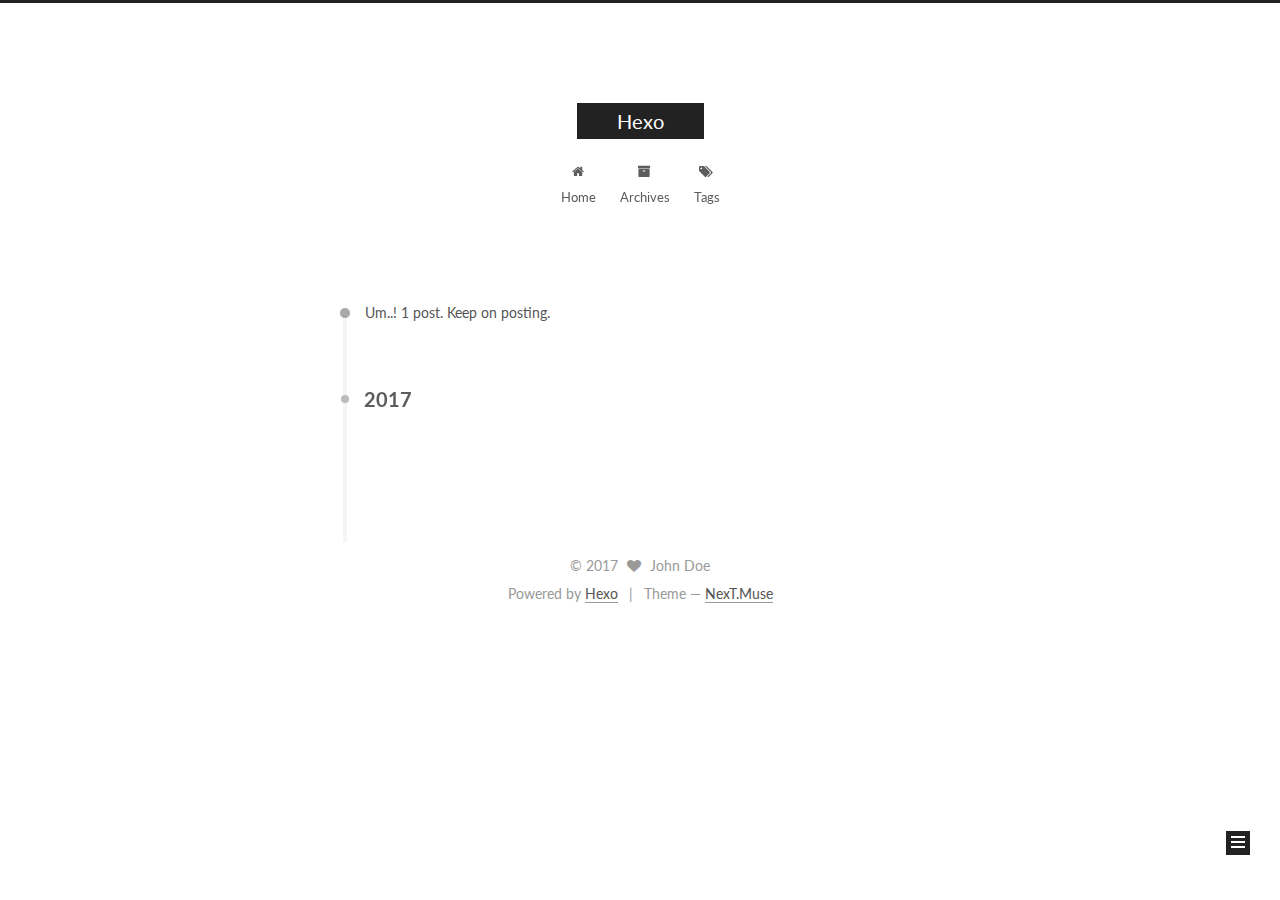
==== archives/index.html @ f10a7876 "Site updated: 2017-08-17 14:45:11" ====
<!DOCTYPE html>



  


<html class="theme-next muse use-motion" lang="">
<head>
  <meta charset="UTF-8"/>
<meta http-equiv="X-UA-Compatible" content="IE=edge" />
<meta name="viewport" content="width=device-width, initial-scale=1, maximum-scale=1"/>
<meta name="theme-color" content="#222">









<meta http-equiv="Cache-Control" content="no-transform" />
<meta http-equiv="Cache-Control" content="no-siteapp" />















  
  
  <link href="/lib/fancybox/source/jquery.fancybox.css?v=2.1.5" rel="stylesheet" type="text/css" />




  
  
  
  

  
    
    
  

  

  

  

  

  
    
    
    <link href="//fonts.googleapis.com/css?family=Lato:300,300italic,400,400italic,700,700italic&subset=latin,latin-ext" rel="stylesheet" type="text/css">
  






<link href="/lib/font-awesome/css/font-awesome.min.css?v=4.6.2" rel="stylesheet" type="text/css" />

<link href="/css/main.css?v=5.1.2" rel="stylesheet" type="text/css" />


  <meta name="keywords" content="Hexo, NexT" />





  <link rel="alternate" href="/atom.xml" title="Hexo" type="application/atom+xml" />




  <link rel="shortcut icon" type="image/x-icon" href="/favicon.ico?v=5.1.2" />






<meta property="og:type" content="website">
<meta property="og:title" content="Hexo">
<meta property="og:url" content="http://yoursite.com/archives/index.html">
<meta property="og:site_name" content="Hexo">
<meta name="twitter:card" content="summary">
<meta name="twitter:title" content="Hexo">



<script type="text/javascript" id="hexo.configurations">
  var NexT = window.NexT || {};
  var CONFIG = {
    root: '/',
    scheme: 'Muse',
    sidebar: {"position":"left","display":"post","offset":12,"offset_float":12,"b2t":false,"scrollpercent":false,"onmobile":false},
    fancybox: true,
    tabs: true,
    motion: true,
    duoshuo: {
      userId: '0',
      author: 'Author'
    },
    algolia: {
      applicationID: '',
      apiKey: '',
      indexName: '',
      hits: {"per_page":10},
      labels: {"input_placeholder":"Search for Posts","hits_empty":"We didn't find any results for the search: ${query}","hits_stats":"${hits} results found in ${time} ms"}
    }
  };
</script>



  <link rel="canonical" href="http://yoursite.com/archives/"/>





  <title>Archive | Hexo</title>
  








</head>

<body itemscope itemtype="http://schema.org/WebPage" lang="">

  
  
    
  

  <div class="container sidebar-position-left  page-archive  ">
    <div class="headband"></div>

    <header id="header" class="header" itemscope itemtype="http://schema.org/WPHeader">
      <div class="header-inner"><div class="site-brand-wrapper">
  <div class="site-meta ">
    

    <div class="custom-logo-site-title">
      <a href="/"  class="brand" rel="start">
        <span class="logo-line-before"><i></i></span>
        <span class="site-title">Hexo</span>
        <span class="logo-line-after"><i></i></span>
      </a>
    </div>
      
        <p class="site-subtitle"></p>
      
  </div>

  <div class="site-nav-toggle">
    <button>
      <span class="btn-bar"></span>
      <span class="btn-bar"></span>
      <span class="btn-bar"></span>
    </button>
  </div>
</div>

<nav class="site-nav">
  

  
    <ul id="menu" class="menu">
      
        
        <li class="menu-item menu-item-home">
          <a href="/" rel="section">
            
              <i class="menu-item-icon fa fa-fw fa-home"></i> <br />
            
            Home
          </a>
        </li>
      
        
        <li class="menu-item menu-item-archives">
          <a href="/archives/" rel="section">
            
              <i class="menu-item-icon fa fa-fw fa-archive"></i> <br />
            
            Archives
          </a>
        </li>
      
        
        <li class="menu-item menu-item-tags">
          <a href="/tags/" rel="section">
            
              <i class="menu-item-icon fa fa-fw fa-tags"></i> <br />
            
            Tags
          </a>
        </li>
      

      
    </ul>
  

  
</nav>



 </div>
    </header>

    <main id="main" class="main">
      <div class="main-inner">
        <div class="content-wrap">
          <div id="content" class="content">
            

  
  
  
  <div class="post-block archive">
    <div id="posts" class="posts-collapse">
      <span class="archive-move-on"></span>

      <span class="archive-page-counter">
        
        
        
          
        
        Um..! 1 post. Keep on posting.
      </span>

      

        
        
        

        
          
          <div class="collection-title">
            <h2 class="archive-year motion-element" id="archive-year-2017">2017</h2>
          </div>
        
        

        

  <article class="post post-type-normal" itemscope itemtype="http://schema.org/Article">
    <header class="post-header">

      <h2 class="post-title">
        
            <a class="post-title-link" href="/2017/08/16/hello-world/" itemprop="url">
              
                <span itemprop="name">Hello World</span>
              
            </a>
        
      </h2>

      <div class="post-meta">
        <time class="post-time" itemprop="dateCreated"
              datetime="2017-08-16T22:40:19+08:00"
              content="2017-08-16" >
          08-16
        </time>
      </div>

    </header>
  </article>



      

    </div>
  </div>
  
  
  

  



          </div>
          


          

        </div>
        
          
  
  <div class="sidebar-toggle">
    <div class="sidebar-toggle-line-wrap">
      <span class="sidebar-toggle-line sidebar-toggle-line-first"></span>
      <span class="sidebar-toggle-line sidebar-toggle-line-middle"></span>
      <span class="sidebar-toggle-line sidebar-toggle-line-last"></span>
    </div>
  </div>

  <aside id="sidebar" class="sidebar">
    
    <div class="sidebar-inner">

      

      

      <section class="site-overview sidebar-panel sidebar-panel-active">
        <div class="site-author motion-element" itemprop="author" itemscope itemtype="http://schema.org/Person">
          <img class="site-author-image" itemprop="image"
               src="/images/avatar.gif"
               alt="John Doe" />
          <p class="site-author-name" itemprop="name">John Doe</p>
           
              <p class="site-description motion-element" itemprop="description"></p>
          
        </div>
        <nav class="site-state motion-element">

          
            <div class="site-state-item site-state-posts">
              <a href="/archives/">
                <span class="site-state-item-count">1</span>
                <span class="site-state-item-name">posts</span>
              </a>
            </div>
          

          

          

        </nav>

        
          <div class="feed-link motion-element">
            <a href="/atom.xml" rel="alternate">
              <i class="fa fa-rss"></i>
              RSS
            </a>
          </div>
        

        <div class="links-of-author motion-element">
          
        </div>

        
        

        
        

        


      </section>

      

      

    </div>
  </aside>


        
      </div>
    </main>

    <footer id="footer" class="footer">
      <div class="footer-inner">
        <div class="copyright" >
  
  &copy; 
  <span itemprop="copyrightYear">2017</span>
  <span class="with-love">
    <i class="fa fa-heart"></i>
  </span>
  <span class="author" itemprop="copyrightHolder">John Doe</span>

  
</div>


  <div class="powered-by">
    Powered by <a class="theme-link" href="https://hexo.io">Hexo</a>
  </div>

  <span class="post-meta-divider">|</span>

  <div class="theme-info">
    Theme &mdash;
    <a class="theme-link" href="https://github.com/iissnan/hexo-theme-next">
      NexT.Muse
    </a>
  </div>


        







        
      </div>
    </footer>

    
      <div class="back-to-top">
        <i class="fa fa-arrow-up"></i>
        
      </div>
    

  </div>

  

<script type="text/javascript">
  if (Object.prototype.toString.call(window.Promise) !== '[object Function]') {
    window.Promise = null;
  }
</script>









  












  
  <script type="text/javascript" src="/lib/jquery/index.js?v=2.1.3"></script>

  
  <script type="text/javascript" src="/lib/fastclick/lib/fastclick.min.js?v=1.0.6"></script>

  
  <script type="text/javascript" src="/lib/jquery_lazyload/jquery.lazyload.js?v=1.9.7"></script>

  
  <script type="text/javascript" src="/lib/velocity/velocity.min.js?v=1.2.1"></script>

  
  <script type="text/javascript" src="/lib/velocity/velocity.ui.min.js?v=1.2.1"></script>

  
  <script type="text/javascript" src="/lib/fancybox/source/jquery.fancybox.pack.js?v=2.1.5"></script>


  


  <script type="text/javascript" src="/js/src/utils.js?v=5.1.2"></script>

  <script type="text/javascript" src="/js/src/motion.js?v=5.1.2"></script>



  
  

  
  
    <script type="text/javascript" id="motion.page.archive">
      $('.archive-year').velocity('transition.slideLeftIn');
    </script>
  


  


  <script type="text/javascript" src="/js/src/bootstrap.js?v=5.1.2"></script>



  


  




	





  





  








  





  

  

  

  

  

  

</body>
</html>
---- css/main.css ----
/* normalize.css v3.0.2 | MIT License | git.io/normalize */
html {
  font-family: sans-serif; /* 1 */
  -ms-text-size-adjust: 100%; /* 2 */
  -webkit-text-size-adjust: 100%; /* 2 */
}
body {
  margin: 0;
}
article,
aside,
details,
figcaption,
figure,
footer,
header,
hgroup,
main,
menu,
nav,
section,
summary {
  display: block;
}
audio,
canvas,
progress,
video {
  display: inline-block; /* 1 */
  vertical-align: baseline; /* 2 */
}
audio:not([controls]) {
  display: none;
  height: 0;
}
[hidden],
template {
  display: none;
}
a {
  background-color: transparent;
}
a:active,
a:hover {
  outline: 0;
}
abbr[title] {
  border-bottom: 1px dotted;
}
b,
strong {
  font-weight: bold;
}
dfn {
  font-style: italic;
}
h1 {
  font-size: 2em;
  margin: 0.67em 0;
}
mark {
  background: #ff0;
  color: #000;
}
small {
  font-size: 80%;
}
sub,
sup {
  font-size: 75%;
  line-height: 0;
  position: relative;
  vertical-align: baseline;
}
sup {
  top: -0.5em;
}
sub {
  bottom: -0.25em;
}
img {
  border: 0;
}
svg:not(:root) {
  overflow: hidden;
}
figure {
  margin: 1em 40px;
}
hr {
  -moz-box-sizing: content-box;
  box-sizing: content-box;
  height: 0;
}
pre {
  overflow: auto;
}
code,
kbd,
pre,
samp {
  font-family: monospace, monospace;
  font-size: 1em;
}
button,
input,
optgroup,
select,
textarea {
  color: inherit; /* 1 */
  font: inherit; /* 2 */
  margin: 0; /* 3 */
}
button {
  overflow: visible;
}
button,
select {
  text-transform: none;
}
button,
html input[type="button"],
input[type="reset"],
input[type="submit"] {
  -webkit-appearance: button; /* 2 */
  cursor: pointer; /* 3 */
}
button[disabled],
html input[disabled] {
  cursor: default;
}
button::-moz-focus-inner,
input::-moz-focus-inner {
  border: 0;
  padding: 0;
}
input {
  line-height: normal;
}
input[type="checkbox"],
input[type="radio"] {
  box-sizing: border-box; /* 1 */
  padding: 0; /* 2 */
}
input[type="number"]::-webkit-inner-spin-button,
input[type="number"]::-webkit-outer-spin-button {
  height: auto;
}
input[type="search"] {
  -webkit-appearance: textfield; /* 1 */
  -moz-box-sizing: content-box;
  -webkit-box-sizing: content-box; /* 2 */
  box-sizing: content-box;
}
input[type="search"]::-webkit-search-cancel-button,
input[type="search"]::-webkit-search-decoration {
  -webkit-appearance: none;
}
fieldset {
  border: 1px solid #c0c0c0;
  margin: 0 2px;
  padding: 0.35em 0.625em 0.75em;
}
legend {
  border: 0; /* 1 */
  padding: 0; /* 2 */
}
textarea {
  overflow: auto;
}
optgroup {
  font-weight: bold;
}
table {
  border-collapse: collapse;
  border-spacing: 0;
}
td,
th {
  padding: 0;
}
::selection {
  background: #262a30;
  color: #fff;
}
body {
  position: relative;
  font-family: 'Lato', "PingFang SC", "Microsoft YaHei", sans-serif;
  font-size: 14px;
  line-height: 2;
  color: #555;
  background: #fff;
}
@media (max-width: 767px) {
  body {
    padding-right: 0 !important;
  }
}
@media (min-width: 768px) and (max-width: 991px) {
  body {
    padding-right: 0 !important;
  }
}
@media (min-width: 1600px) {
  body {
    font-size: 16px;
  }
}
h1,
h2,
h3,
h4,
h5,
h6 {
  margin: 0;
  padding: 0;
  font-weight: bold;
  line-height: 1.5;
  font-family: 'Lato', "PingFang SC", "Microsoft YaHei", sans-serif;
}
h2,
h3,
h4,
h5,
h6 {
  margin: 20px 0 15px;
}
h1 {
  font-size: 22px;
}
@media (max-width: 767px) {
  h1 {
    font-size: 18px;
  }
}
h2 {
  font-size: 20px;
}
@media (max-width: 767px) {
  h2 {
    font-size: 16px;
  }
}
h3 {
  font-size: 18px;
}
@media (max-width: 767px) {
  h3 {
    font-size: 14px;
  }
}
h4 {
  font-size: 16px;
}
@media (max-width: 767px) {
  h4 {
    font-size: 12px;
  }
}
h5 {
  font-size: 14px;
}
@media (max-width: 767px) {
  h5 {
    font-size: 10px;
  }
}
h6 {
  font-size: 12px;
}
@media (max-width: 767px) {
  h6 {
    font-size: 8px;
  }
}
p {
  margin: 0 0 20px 0;
}
a {
  color: #555;
  text-decoration: none;
  border-bottom: 1px solid #999;
  word-wrap: break-word;
}
a:hover {
  color: #222;
  border-bottom-color: #222;
}
blockquote {
  margin: 0;
  padding: 0;
}
img {
  display: block;
  margin: auto;
  max-width: 100%;
  height: auto;
}
hr {
  margin: 40px 0;
  height: 3px;
  border: none;
  background-color: #ddd;
  background-image: repeating-linear-gradient(-45deg, #fff, #fff 4px, transparent 4px, transparent 8px);
}
blockquote {
  padding: 0 15px;
  color: #666;
  border-left: 4px solid #ddd;
}
blockquote cite::before {
  content: "-";
  padding: 0 5px;
}
dt {
  font-weight: 700;
}
dd {
  margin: 0;
  padding: 0;
}
kbd {
  border: 1px solid #ccc;
  border-radius: 0.2em;
  box-shadow: 0.1em 0.1em 0.2em rgba(0,0,0,0.1);
  background-color: #f9f9f9;
  font-family: inherit;
  background-image: -webkit-linear-gradient(top, #eee, #fff, #eee);
  padding: 0.1em 0.3em;
  white-space: nowrap;
}
.text-left {
  text-align: left;
}
.text-center {
  text-align: center;
}
.text-right {
  text-align: right;
}
.text-justify {
  text-align: justify;
}
.text-nowrap {
  white-space: nowrap;
}
.text-lowercase {
  text-transform: lowercase;
}
.text-uppercase {
  text-transform: uppercase;
}
.text-capitalize {
  text-transform: capitalize;
}
.center-block {
  display: block;
  margin-left: auto;
  margin-right: auto;
}
.clearfix:before,
.clearfix:after {
  content: " ";
  display: table;
}
.clearfix:after {
  clear: both;
}
.pullquote {
  width: 45%;
}
.pullquote.left {
  float: left;
  margin-left: 5px;
  margin-right: 10px;
}
.pullquote.right {
  float: right;
  margin-left: 10px;
  margin-right: 5px;
}
.affix.affix.affix {
  position: fixed;
}
.translation {
  margin-top: -20px;
  font-size: 14px;
  color: #999;
}
.scrollbar-measure {
  width: 100px;
  height: 100px;
  overflow: scroll;
  position: absolute;
  top: -9999px;
}
.use-motion .motion-element {
  opacity: 0;
}
table {
  margin: 20px 0;
  width: 100%;
  border-collapse: collapse;
  border-spacing: 0;
  border: 1px solid #ddd;
  font-size: 14px;
  table-layout: fixed;
  word-wrap: break-all;
}
table>tbody>tr:nth-of-type(odd) {
  background-color: #f9f9f9;
}
table>tbody>tr:hover {
  background-color: #f5f5f5;
}
caption,
th,
td {
  padding: 8px;
  text-align: left;
  vertical-align: middle;
  font-weight: normal;
}
th,
td {
  border-bottom: 3px solid #ddd;
  border-right: 1px solid #eee;
}
th {
  padding-bottom: 10px;
  font-weight: 700;
}
td {
  border-bottom-width: 1px;
}
html,
body {
  height: 100%;
}
.container {
  position: relative;
  min-height: 100%;
}
.header-inner {
  margin: 0 auto;
  padding: 100px 0 70px;
  width: 700px;
}
@media (min-width: 1600px) {
  .container .header-inner {
    width: 900px;
  }
}
.main-inner {
  margin: 0 auto;
  width: 700px;
}
@media (min-width: 1600px) {
  .container .main-inner {
    width: 900px;
  }
}
.footer {
  width: 100%;
  min-height: 50px;
}
.footer-inner {
  box-sizing: border-box;
  margin: 20px auto;
  width: 700px;
}
@media (min-width: 1600px) {
  .container .footer-inner {
    width: 900px;
  }
}
pre,
.highlight {
  overflow: auto;
  margin: 20px 0;
  padding: 0;
  font-size: 13px;
  color: #4d4d4c;
  background: #f7f7f7;
  line-height: 1.6;
}
pre,
code {
  font-family: consolas, Menlo, "PingFang SC", "Microsoft YaHei", monospace;
}
code {
  padding: 2px 4px;
  word-wrap: break-word;
  color: #555;
  background: #eee;
  border-radius: 3px;
  font-size: 13px;
}
pre code {
  padding: 0;
  color: #4d4d4c;
  background: none;
  text-shadow: none;
}
.highlight {
  border-radius: 1px;
}
.highlight pre {
  border: none;
  margin: 0;
  padding: 10px 0;
}
.highlight table {
  margin: 0;
  width: auto;
  border: none;
}
.highlight td {
  border: none;
  padding: 0;
}
.highlight figcaption {
  font-size: 1em;
  color: #4d4d4c;
  line-height: 1em;
  margin-bottom: 1em;
}
.highlight figcaption:before,
.highlight figcaption:after {
  content: " ";
  display: table;
}
.highlight figcaption:after {
  clear: both;
}
.highlight figcaption a {
  float: right;
  color: #4d4d4c;
}
.highlight figcaption a:hover {
  border-bottom-color: #4d4d4c;
}
.highlight .gutter pre {
  padding-left: 10px;
  padding-right: 10px;
  color: #869194;
  text-align: right;
  background-color: #eff2f3;
}
.highlight .code pre {
  width: 100%;
  padding-left: 10px;
  padding-right: 10px;
  background-color: #f7f7f7;
}
.highlight .line {
  height: 20px;
}
.gutter {
  -webkit-user-select: none;
  -moz-user-select: none;
  -ms-user-select: none;
  user-select: none;
}
.gist table {
  width: auto;
}
.gist table td {
  border: none;
}
pre .deletion {
  background: #fdd;
}
pre .addition {
  background: #dfd;
}
pre .meta {
  color: #8959a8;
}
pre .comment {
  color: #8e908c;
}
pre .variable,
pre .attribute,
pre .tag,
pre .regexp,
pre .ruby .constant,
pre .xml .tag .title,
pre .xml .pi,
pre .xml .doctype,
pre .html .doctype,
pre .css .id,
pre .css .class,
pre .css .pseudo {
  color: #c82829;
}
pre .number,
pre .preprocessor,
pre .built_in,
pre .literal,
pre .params,
pre .constant,
pre .command {
  color: #f5871f;
}
pre .ruby .class .title,
pre .css .rules .attribute,
pre .string,
pre .value,
pre .inheritance,
pre .header,
pre .ruby .symbol,
pre .xml .cdata,
pre .special,
pre .number,
pre .formula {
  color: #718c00;
}
pre .title,
pre .css .hexcolor {
  color: #3e999f;
}
pre .function,
pre .python .decorator,
pre .python .title,
pre .ruby .function .title,
pre .ruby .title .keyword,
pre .perl .sub,
pre .javascript .title,
pre .coffeescript .title {
  color: #4271ae;
}
pre .keyword,
pre .javascript .function {
  color: #8959a8;
}
.full-image.full-image.full-image {
  border: none;
  max-width: 100%;
  width: auto;
  margin: 20px auto;
}
@media (min-width: 992px) {
  .full-image.full-image.full-image {
    max-width: none;
    width: 110%;
    margin: 25px -5%;
  }
}
.blockquote-center,
.page-home .post-type-quote blockquote,
.page-post-detail .post-type-quote blockquote {
  position: relative;
  margin: 40px 0;
  padding: 0;
  border-left: none;
  text-align: center;
}
.blockquote-center::before,
.page-home .post-type-quote blockquote::before,
.page-post-detail .post-type-quote blockquote::before,
.blockquote-center::after,
.page-home .post-type-quote blockquote::after,
.page-post-detail .post-type-quote blockquote::after {
  position: absolute;
  content: ' ';
  display: block;
  width: 100%;
  height: 24px;
  opacity: 0.2;
  background-repeat: no-repeat;
  background-position: 0 -6px;
  background-size: 22px 22px;
}
.blockquote-center::before,
.page-home .post-type-quote blockquote::before,
.page-post-detail .post-type-quote blockquote::before {
  top: -20px;
  background-image: url("../images/quote-l.svg");
  border-top: 1px solid #ccc;
}
.blockquote-center::after,
.page-home .post-type-quote blockquote::after,
.page-post-detail .post-type-quote blockquote::after {
  bottom: -20px;
  background-image: url("../images/quote-r.svg");
  border-bottom: 1px solid #ccc;
  background-position: 100% 8px;
}
.blockquote-center p,
.page-home .post-type-quote blockquote p,
.page-post-detail .post-type-quote blockquote p,
.blockquote-center div,
.page-home .post-type-quote blockquote div,
.page-post-detail .post-type-quote blockquote div {
  text-align: center;
}
.post .post-body .group-picture img {
  box-sizing: border-box;
  padding: 0 3px;
  border: none;
}
.post .group-picture-row {
  overflow: hidden;
  margin-top: 6px;
}
.post .group-picture-row:first-child {
  margin-top: 0;
}
.post .group-picture-column {
  float: left;
}
.page-post-detail .post-body .group-picture-column {
  float: none;
  margin-top: 10px;
  width: auto !important;
}
.page-post-detail .post-body .group-picture-column img {
  margin: 0 auto;
}
.page-archive .group-picture-container {
  overflow: hidden;
}
.page-archive .group-picture-row {
  float: left;
}
.page-archive .group-picture-row:first-child {
  margin-top: 6px;
}
.page-archive .group-picture-column {
  max-width: 150px;
  max-height: 150px;
}
.post-body .note {
  position: relative;
  padding: 15px;
  margin-bottom: 20px;
  border: 1px solid #eee;
  border-left-width: 5px;
  border-radius: 3px;
}
.post-body .note h2,
.post-body .note h3,
.post-body .note h4,
.post-body .note h5,
.post-body .note h6 {
  margin-top: 0;
  margin-bottom: 0;
  border-bottom: initial;
  padding-top: 0 !important;
}
.post-body .note p:first-child,
.post-body .note ul:first-child,
.post-body .note ol:first-child,
.post-body .note table:first-child,
.post-body .note pre:first-child,
.post-body .note blockquote:first-child {
  margin-top: 0;
}
.post-body .note p:last-child,
.post-body .note ul:last-child,
.post-body .note ol:last-child,
.post-body .note table:last-child,
.post-body .note pre:last-child,
.post-body .note blockquote:last-child {
  margin-bottom: 0;
}
.post-body .note.default {
  border-left-color: #777;
}
.post-body .note.default h2,
.post-body .note.default h3,
.post-body .note.default h4,
.post-body .note.default h5,
.post-body .note.default h6 {
  color: #777;
}
.post-body .note.primary {
  border-left-color: #6f42c1;
}
.post-body .note.primary h2,
.post-body .note.primary h3,
.post-body .note.primary h4,
.post-body .note.primary h5,
.post-body .note.primary h6 {
  color: #6f42c1;
}
.post-body .note.info {
  border-left-color: #428bca;
}
.post-body .note.info h2,
.post-body .note.info h3,
.post-body .note.info h4,
.post-body .note.info h5,
.post-body .note.info h6 {
  color: #428bca;
}
.post-body .note.success {
  border-left-color: #5cb85c;
}
.post-body .note.success h2,
.post-body .note.success h3,
.post-body .note.success h4,
.post-body .note.success h5,
.post-body .note.success h6 {
  color: #5cb85c;
}
.post-body .note.warning {
  border-left-color: #f0ad4e;
}
.post-body .note.warning h2,
.post-body .note.warning h3,
.post-body .note.warning h4,
.post-body .note.warning h5,
.post-body .note.warning h6 {
  color: #f0ad4e;
}
.post-body .note.danger {
  border-left-color: #d9534f;
}
.post-body .note.danger h2,
.post-body .note.danger h3,
.post-body .note.danger h4,
.post-body .note.danger h5,
.post-body .note.danger h6 {
  color: #d9534f;
}
.post-body .label {
  display: inline;
  padding: 0 2px;
  white-space: nowrap;
}
.post-body .label.default {
  background-color: #f0f0f0;
}
.post-body .label.primary {
  background-color: #efe6f7;
}
.post-body .label.info {
  background-color: #e5f2f8;
}
.post-body .label.success {
  background-color: #e7f4e9;
}
.post-body .label.warning {
  background-color: #fcf6e1;
}
.post-body .label.danger {
  background-color: #fae8eb;
}
.post-body .tabs {
  position: relative;
  display: block;
  margin-bottom: 20px;
  padding-top: 10px;
}
.post-body .tabs ul.nav-tabs {
  margin: 0;
  padding: 0;
  display: flex;
  margin-bottom: -1px;
}
@media (max-width: 413px) {
  .post-body .tabs ul.nav-tabs {
    display: block;
    margin-bottom: 5px;
  }
}
.post-body .tabs ul.nav-tabs li.tab {
  list-style-type: none !important;
  margin: 0 0.25em 0 0;
  border-top: 3px solid transparent;
  border-left: 1px solid transparent;
  border-right: 1px solid transparent;
}
@media (max-width: 413px) {
  .post-body .tabs ul.nav-tabs li.tab {
    margin: initial;
    border-top: 1px solid transparent;
    border-left: 3px solid transparent;
    border-right: 1px solid transparent;
    border-bottom: 1px solid transparent;
  }
}
.post-body .tabs ul.nav-tabs li.tab a {
  outline: 0;
  border-bottom: initial;
  display: block;
  line-height: 1.8em;
  padding: 0.25em 0.75em;
  transition-duration: 0.2s;
  transition-timing-function: ease-out;
  transition-delay: 0s;
}
.post-body .tabs ul.nav-tabs li.tab a i {
  width: 1.285714285714286em;
}
.post-body .tabs ul.nav-tabs li.tab.active {
  border-top: 3px solid #fc6423;
  border-left: 1px solid #ddd;
  border-right: 1px solid #ddd;
  background-color: #fff;
}
@media (max-width: 413px) {
  .post-body .tabs ul.nav-tabs li.tab.active {
    border-top: 1px solid #ddd;
    border-left: 3px solid #fc6423;
    border-right: 1px solid #ddd;
    border-bottom: 1px solid #ddd;
  }
}
.post-body .tabs ul.nav-tabs li.tab.active a {
  cursor: default;
  color: #555;
}
.post-body .tabs .tab-content {
  background-color: #fff;
}
.post-body .tabs .tab-content .tab-pane {
  border: 1px solid #ddd;
  padding: 20px 20px 0 20px;
}
.post-body .tabs .tab-content .tab-pane:not(.active) {
  display: none !important;
}
.post-body .tabs .tab-content .tab-pane.active {
  display: block !important;
}
.btn {
  display: inline-block;
  padding: 0 20px;
  font-size: 14px;
  color: #fff;
  background: #222;
  border: 2px solid #222;
  text-decoration: none;
  border-radius: 0;
  transition-property: background-color;
  transition-duration: 0.2s;
  transition-timing-function: ease-in-out;
  transition-delay: 0s;
}
.btn:hover,
.post-button .btn:hover {
  border-color: #222;
  color: #222;
  background: #fff;
}
.btn-bar {
  display: block;
  width: 22px;
  height: 2px;
  background: #555;
  border-radius: 1px;
}
.btn-bar+.btn-bar {
  margin-top: 4px;
}
.pagination {
  margin: 120px 0 40px;
  text-align: center;
  border-top: 1px solid #eee;
}
.page-number-basic,
.pagination .prev,
.pagination .next,
.pagination .page-number,
.pagination .space {
  display: inline-block;
  position: relative;
  top: -1px;
  margin: 0 10px;
  padding: 0 10px;
  line-height: 30px;
}
@media (max-width: 767px) {
  .page-number-basic,
  .pagination .prev,
  .pagination .next,
  .pagination .page-number,
  .pagination .space {
    margin: 0 5px;
  }
}
.pagination .prev,
.pagination .next,
.pagination .page-number {
  border-bottom: 0;
  border-top: 1px solid #eee;
  transition-property: border-color;
  transition-duration: 0.2s;
  transition-timing-function: ease-in-out;
  transition-delay: 0s;
}
.pagination .prev:hover,
.pagination .next:hover,
.pagination .page-number:hover {
  border-top-color: #222;
}
.pagination .space {
  padding: 0;
  margin: 0;
}
.pagination .prev {
  margin-left: 0;
}
.pagination .next {
  margin-right: 0;
}
.pagination .page-number.current {
  color: #fff;
  background: #ccc;
  border-top-color: #ccc;
}
@media (max-width: 767px) {
  .pagination {
    border-top: none;
  }
  .pagination .prev,
  .pagination .next,
  .pagination .page-number {
    margin-bottom: 10px;
    border-top: 0;
    border-bottom: 1px solid #eee;
  }
  .pagination .prev:hover,
  .pagination .next:hover,
  .pagination .page-number:hover {
    border-bottom-color: #222;
  }
}
.comments {
  margin: 60px 20px 0;
}
.tag-cloud {
  text-align: center;
}
.tag-cloud a {
  display: inline-block;
  margin: 10px;
}
.back-to-top {
  box-sizing: border-box;
  position: fixed;
  bottom: -100px;
  right: 30px;
  z-index: 1050;
  padding: 0 6px;
  width: 24px;
  background: #222;
  font-size: 12px;
  opacity: 1;
  color: #fff;
  cursor: pointer;
  text-align: center;
  -webkit-transform: translateZ(0);
  transition-property: bottom;
  transition-duration: 0.2s;
  transition-timing-function: ease-in-out;
  transition-delay: 0s;
}
@media (min-width: 768px) and (max-width: 991px) {
  .back-to-top {
    display: none !important;
  }
}
@media (max-width: 767px) {
  .back-to-top {
    display: none !important;
  }
}
.back-to-top.back-to-top-on {
  bottom: 19px;
}
.header {
  background: transparent;
}
.header-inner {
  position: relative;
}
.headband {
  height: 3px;
  background: #222;
}
.site-meta {
  margin: 0;
  text-align: center;
}
@media (max-width: 767px) {
  .site-meta {
    text-align: center;
  }
}
.brand {
  position: relative;
  display: inline-block;
  padding: 0 40px;
  color: #fff;
  background: #222;
  border-bottom: none;
}
.brand:hover {
  color: #fff;
}
.logo {
  display: inline-block;
  margin-right: 5px;
  line-height: 36px;
  vertical-align: top;
}
.site-title {
  display: inline-block;
  vertical-align: top;
  line-height: 36px;
  font-size: 20px;
  font-weight: normal;
  font-family: 'Lato', "PingFang SC", "Microsoft YaHei", sans-serif;
}
.site-subtitle {
  margin-top: 10px;
  font-size: 13px;
  color: #999;
}
.use-motion .brand {
  opacity: 0;
}
.use-motion .logo,
.use-motion .site-title,
.use-motion .site-subtitle {
  opacity: 0;
  position: relative;
  top: -10px;
}
.site-nav-toggle {
  display: none;
  position: absolute;
  top: 10px;
  left: 10px;
}
@media (max-width: 767px) {
  .site-nav-toggle {
    display: block;
  }
}
.site-nav-toggle button {
  margin-top: 2px;
  padding: 9px 10px;
  background: transparent;
  border: none;
}
@media (max-width: 767px) {
  .site-nav {
    display: none;
    margin: 0 -10px;
    padding: 0 10px;
    clear: both;
    border-top: 1px solid #ddd;
  }
}
@media (min-width: 768px) and (max-width: 991px) {
  .site-nav {
    display: block !important;
  }
}
@media (min-width: 992px) {
  .site-nav {
    display: block !important;
  }
}
.menu {
  margin-top: 20px;
  padding-left: 0;
  text-align: center;
}
.menu .menu-item {
  display: inline-block;
  margin: 0 10px;
  list-style: none;
}
@media screen and (max-width: 767px) {
  .menu .menu-item {
    margin-top: 10px;
  }
}
.menu .menu-item a {
  display: block;
  font-size: 13px;
  line-height: inherit;
  border-bottom: 1px solid transparent;
  transition-property: border-color;
  transition-duration: 0.2s;
  transition-timing-function: ease-in-out;
  transition-delay: 0s;
}
.menu .menu-item a:hover {
  border-bottom-color: #222;
}
.menu .menu-item .fa {
  margin-right: 5px;
}
.use-motion .menu-item {
  opacity: 0;
}
.post-body {
  font-family: 'Lato', "PingFang SC", "Microsoft YaHei", sans-serif;
}
@media (max-width: 767px) {
  .post-body {
    word-break: break-word;
  }
}
.post-body .fancybox img {
  display: block !important;
  margin: 0 auto;
  cursor: pointer;
  cursor: zoom-in;
  cursor: -webkit-zoom-in;
}
.post-body .image-caption,
.post-body .figure .caption {
  margin: 10px auto 15px;
  text-align: center;
  font-size: 14px;
  color: #999;
  font-weight: bold;
  line-height: 1;
}
.post-sticky-flag {
  display: inline-block;
  font-size: 16px;
  -ms-transform: rotate(30deg);
  -webkit-transform: rotate(30deg);
  -moz-transform: rotate(30deg);
  -ms-transform: rotate(30deg);
  -o-transform: rotate(30deg);
  transform: rotate(30deg);
}
.posts-expand {
  padding-top: 40px;
}
@media (max-width: 767px) {
  .posts-expand {
    margin: 0 20px;
  }
  .post-body pre {
    padding: 10px;
  }
  .post-body pre .gutter pre {
    padding-right: 10px;
  }
  .post-body .highlight {
    margin-left: 0px;
    margin-right: 0px;
    padding: 0;
  }
  .post-body .highlight .gutter pre {
    padding-right: 10px;
  }
}
@media (min-width: 992px) {
  .posts-expand .post-body {
    text-align: justify;
  }
}
.posts-expand .post-body h2,
.posts-expand .post-body h3,
.posts-expand .post-body h4,
.posts-expand .post-body h5,
.posts-expand .post-body h6 {
  padding-top: 10px;
}
.posts-expand .post-body h2 .header-anchor,
.posts-expand .post-body h3 .header-anchor,
.posts-expand .post-body h4 .header-anchor,
.posts-expand .post-body h5 .header-anchor,
.posts-expand .post-body h6 .header-anchor {
  float: right;
  margin-left: 10px;
  color: #ccc;
  border-bottom-style: none;
  visibility: hidden;
}
.posts-expand .post-body h2 .header-anchor:hover,
.posts-expand .post-body h3 .header-anchor:hover,
.posts-expand .post-body h4 .header-anchor:hover,
.posts-expand .post-body h5 .header-anchor:hover,
.posts-expand .post-body h6 .header-anchor:hover {
  color: inherit;
}
.posts-expand .post-body h2:hover .header-anchor,
.posts-expand .post-body h3:hover .header-anchor,
.posts-expand .post-body h4:hover .header-anchor,
.posts-expand .post-body h5:hover .header-anchor,
.posts-expand .post-body h6:hover .header-anchor {
  visibility: visible;
}
.posts-expand .post-body ul li {
  list-style: circle;
}
.posts-expand .post-body img {
  box-sizing: border-box;
  margin: auto;
  padding: 3px;
  border: 1px solid #ddd;
}
.posts-expand .fancybox img {
  margin: 0 auto;
}
@media (max-width: 767px) {
  .posts-collapse {
    margin: 0 20px;
  }
  .posts-collapse .post-title,
  .posts-collapse .post-meta {
    display: block;
    width: auto;
    text-align: left;
  }
}
.posts-collapse {
  position: relative;
  z-index: 1010;
  margin-left: 55px;
}
.posts-collapse::after {
  content: " ";
  position: absolute;
  top: 20px;
  left: 0;
  margin-left: -2px;
  width: 4px;
  height: 100%;
  background: #f5f5f5;
  z-index: -1;
}
@media (max-width: 767px) {
  .posts-collapse {
    margin: 0 20px;
  }
}
.posts-collapse .collection-title {
  position: relative;
  margin: 60px 0;
}
.posts-collapse .collection-title h1,
.posts-collapse .collection-title h2 {
  margin-left: 20px;
}
.posts-collapse .collection-title small {
  color: #bbb;
  margin-left: 5px;
}
.posts-collapse .collection-title::before {
  content: " ";
  position: absolute;
  left: 0;
  top: 50%;
  margin-left: -4px;
  margin-top: -4px;
  width: 8px;
  height: 8px;
  background: #bbb;
  border-radius: 50%;
}
.posts-collapse .post {
  margin: 30px 0;
}
.posts-collapse .post-header {
  position: relative;
  transition-duration: 0.2s;
  transition-timing-function: ease-in-out;
  transition-delay: 0s;
  transition-property: border;
  border-bottom: 1px dashed #ccc;
}
.posts-collapse .post-header::before {
  content: " ";
  position: absolute;
  left: 0;
  top: 12px;
  width: 6px;
  height: 6px;
  margin-left: -4px;
  background: #bbb;
  border-radius: 50%;
  border: 1px solid #fff;
  transition-duration: 0.2s;
  transition-timing-function: ease-in-out;
  transition-delay: 0s;
  transition-property: background;
}
.posts-collapse .post-header:hover {
  border-bottom-color: #666;
}
.posts-collapse .post-header:hover::before {
  background: #222;
}
.posts-collapse .post-meta {
  position: absolute;
  font-size: 12px;
  left: 20px;
  top: 5px;
}
.posts-collapse .post-comments-count {
  display: none;
}
.posts-collapse .post-title {
  margin-left: 60px;
  font-size: 16px;
  font-weight: normal;
  line-height: inherit;
}
.posts-collapse .post-title::after {
  margin-left: 3px;
  opacity: 0.6;
}
.posts-collapse .post-title a {
  color: #666;
  border-bottom: none;
}
.page-home .post-type-quote .post-header,
.page-post-detail .post-type-quote .post-header,
.page-home .post-type-quote .post-tags,
.page-post-detail .post-type-quote .post-tags {
  display: none;
}
.posts-expand .post-title {
  font-size: 26px;
  text-align: center;
  word-break: break-word;
  font-weight: 400;
}
@media (max-width: 767px) {
  .posts-expand .post-title {
    font-size: 22px;
  }
}
.posts-expand .post-title-link {
  display: inline-block;
  position: relative;
  color: #555;
  border-bottom: none;
  line-height: 1.2;
  vertical-align: top;
}
.posts-expand .post-title-link::before {
  content: "";
  position: absolute;
  width: 100%;
  height: 2px;
  bottom: 0;
  left: 0;
  background-color: #000;
  visibility: hidden;
  -webkit-transform: scaleX(0);
  -moz-transform: scaleX(0);
  -ms-transform: scaleX(0);
  -o-transform: scaleX(0);
  transform: scaleX(0);
  transition-duration: 0.2s;
  transition-timing-function: ease-in-out;
  transition-delay: 0s;
}
.posts-expand .post-title-link:hover::before {
  visibility: visible;
  -webkit-transform: scaleX(1);
  -moz-transform: scaleX(1);
  -ms-transform: scaleX(1);
  -o-transform: scaleX(1);
  transform: scaleX(1);
}
.posts-expand .post-title-link .fa {
  font-size: 16px;
}
.posts-expand .post-meta {
  margin: 3px 0 60px 0;
  color: #999;
  font-family: 'Lato', "PingFang SC", "Microsoft YaHei", sans-serif;
  font-size: 12px;
  text-align: center;
}
.posts-expand .post-meta .post-category-list {
  display: inline-block;
  margin: 0;
  padding: 3px;
}
.posts-expand .post-meta .post-category-list-link {
  color: #999;
}
.posts-expand .post-meta .post-description {
  font-size: 14px;
  margin-top: 2px;
}
.post-meta-divider {
  margin: 0 0.5em;
}
.post-meta-item-icon {
  margin-right: 3px;
}
@media (min-width: 768px) and (max-width: 991px) {
  .post-meta-item-icon {
    display: inline-block;
  }
}
@media (max-width: 767px) {
  .post-meta-item-icon {
    display: inline-block;
  }
}
@media (min-width: 768px) and (max-width: 991px) {
  .post-meta-item-text {
    display: none;
  }
}
@media (max-width: 767px) {
  .post-meta-item-text {
    display: none;
  }
}
@media (max-width: 767px) {
  .posts-expand .post-comments-count {
    display: none;
  }
}
.post-button {
  margin-top: 50px;
}
.post-button .btn {
  color: #fff;
  font-size: 14px;
  background: #222;
  border-radius: 0;
  line-height: 2;
  margin: 0 4px 8px 4px;
}
.post-button .fa-fw {
  width: 1.285714285714286em;
  text-align: left;
}
.posts-expand .post-tags {
  margin-top: 40px;
  text-align: center;
}
.posts-expand .post-tags a {
  display: inline-block;
  margin-right: 10px;
  font-size: 13px;
}
.post-nav {
  display: table;
  margin-top: 15px;
  width: 100%;
  border-top: 1px solid #eee;
}
.post-nav-divider {
  display: table-cell;
  width: 10%;
}
.post-nav-item {
  display: table-cell;
  padding: 10px 0 0 0;
  width: 45%;
  vertical-align: top;
}
.post-nav-item a {
  position: relative;
  display: block;
  line-height: 25px;
  font-size: 14px;
  color: #555;
  border-bottom: none;
}
.post-nav-item a:hover {
  color: #222;
  border-bottom: none;
}
.post-nav-item a:active {
  top: 2px;
}
.post-nav-item .fa {
  position: absolute;
  top: 8px;
  left: 0;
  font-size: 12px;
}
.post-nav-next a {
  padding-left: 15px;
}
.post-nav-prev {
  text-align: right;
}
.post-nav-prev a {
  padding-right: 15px;
}
.post-nav-prev .fa {
  right: 0;
  left: auto;
}
.posts-expand .post-eof {
  display: block;
  margin: 80px auto 60px;
  width: 8%;
  height: 1px;
  background: #ccc;
  text-align: center;
}
.post:last-child .post-eof.post-eof.post-eof {
  display: none;
}
.post-gallery {
  display: table;
  table-layout: fixed;
  width: 100%;
  border-collapse: separate;
}
.post-gallery-row {
  display: table-row;
}
.post-gallery .post-gallery-img {
  display: table-cell;
  text-align: center;
  vertical-align: middle;
  border: none;
}
.post-gallery .post-gallery-img img {
  max-width: 100%;
  max-height: 100%;
  border: none;
}
.fancybox-close,
.fancybox-close:hover {
  border: none;
}
.rtl.post-body p,
.rtl.post-body a,
.rtl.post-body h1,
.rtl.post-body h2,
.rtl.post-body h3,
.rtl.post-body h4,
.rtl.post-body h5,
.rtl.post-body h6,
.rtl.post-body li,
.rtl.post-body ul,
.rtl.post-body ol {
  direction: rtl;
  font-family: UKIJ Ekran;
}
.rtl.post-title {
  font-family: UKIJ Ekran;
}
.sidebar {
  position: fixed;
  right: 0;
  top: 0;
  bottom: 0;
  width: 0;
  z-index: 1040;
  box-shadow: inset 0 2px 6px #000;
  background: #222;
  -webkit-transform: translateZ(0);
}
.sidebar a {
  color: #999;
  border-bottom-color: #555;
}
.sidebar a:hover {
  color: #eee;
}
@media (min-width: 768px) and (max-width: 991px) {
  .sidebar {
    display: none !important;
  }
}
@media (max-width: 767px) {
  .sidebar {
    display: none !important;
  }
}
.sidebar-inner {
  position: relative;
  padding: 20px 10px;
  color: #999;
  text-align: center;
}
.sidebar-toggle {
  position: fixed;
  right: 30px;
  bottom: 45px;
  width: 14px;
  height: 14px;
  padding: 5px;
  background: #222;
  line-height: 0;
  z-index: 1050;
  cursor: pointer;
  -webkit-transform: translateZ(0);
}
@media (min-width: 768px) and (max-width: 991px) {
  .sidebar-toggle {
    display: none !important;
  }
}
@media (max-width: 767px) {
  .sidebar-toggle {
    display: none !important;
  }
}
.sidebar-toggle-line {
  position: relative;
  display: inline-block;
  vertical-align: top;
  height: 2px;
  width: 100%;
  background: #fff;
  margin-top: 3px;
}
.sidebar-toggle-line:first-child {
  margin-top: 0;
}
.site-author-image {
  display: block;
  margin: 0 auto;
  padding: 2px;
  max-width: 96px;
  height: auto;
  border: 2px solid #333;
}
.site-author-name {
  margin: 5px 0 0;
  text-align: center;
  color: #f5f5f5;
  font-weight: normal;
}
.site-description {
  margin-top: 5px;
  text-align: center;
  font-size: 14px;
  color: #999;
}
.site-state {
  overflow: hidden;
  line-height: 1.4;
  white-space: nowrap;
  text-align: center;
}
.site-state-item {
  display: inline-block;
  padding: 0 15px;
  border-left: 1px solid #333;
}
.site-state-item:first-child {
  border-left: none;
}
.site-state-item a {
  border-bottom: none;
}
.site-state-item-count {
  display: block;
  text-align: center;
  color: inherit;
  font-weight: 600;
  font-size: 18px;
}
.site-state-item-name {
  font-size: 13px;
  color: inherit;
}
.feed-link {
  margin-top: 20px;
}
.feed-link a {
  display: inline-block;
  padding: 0 15px;
  color: #fc6423;
  border: 1px solid #fc6423;
  border-radius: 4px;
}
.feed-link a i {
  color: #fc6423;
  font-size: 14px;
}
.feed-link a:hover {
  color: #fff;
  background: #fc6423;
}
.feed-link a:hover i {
  color: #fff;
}
.links-of-author {
  margin-top: 20px;
  display: flex;
  flex-wrap: wrap;
  justify-content: center;
}
.links-of-author a {
  display: inline-block;
  vertical-align: middle;
  margin-right: 10px;
  margin-bottom: 10px;
  border-bottom-color: #555;
  font-size: 13px;
}
.links-of-author a:before {
  display: inline-block;
  vertical-align: middle;
  margin-right: 3px;
  content: " ";
  width: 4px;
  height: 4px;
  border-radius: 50%;
  background: #bb2d1d;
}
.links-of-blogroll {
  font-size: 13px;
}
.links-of-blogroll-title {
  margin-top: 20px;
  font-size: 14px;
  font-weight: 600;
}
.links-of-blogroll-list {
  margin: 0;
  padding: 0;
  list-style: none;
}
.links-of-blogroll-item {
  padding: 2px 10px;
}
.links-of-blogroll-item a {
  max-width: 280px;
  box-sizing: border-box;
  display: inline-block;
  overflow: hidden;
  white-space: nowrap;
  text-overflow: ellipsis;
}
.sidebar-nav {
  margin: 0 0 20px;
  padding-left: 0;
}
.sidebar-nav li {
  display: inline-block;
  cursor: pointer;
  border-bottom: 1px solid transparent;
  font-size: 14px;
  color: #555;
}
.sidebar-nav li:hover {
  color: #f5f5f5;
}
.page-post-detail .sidebar-nav-toc {
  padding: 0 5px;
}
.page-post-detail .sidebar-nav-overview {
  margin-left: 10px;
}
.sidebar-nav .sidebar-nav-active {
  color: #87daff;
  border-bottom-color: #87daff;
}
.sidebar-nav .sidebar-nav-active:hover {
  color: #87daff;
}
.sidebar-panel {
  display: none;
}
.sidebar-panel-active {
  display: block;
}
.post-toc-empty {
  font-size: 14px;
  color: #666;
}
.post-toc-wrap {
  overflow: hidden;
}
.post-toc {
  overflow: auto;
}
.post-toc ol {
  margin: 0;
  padding: 0 2px 5px 10px;
  text-align: left;
  list-style: none;
  font-size: 14px;
}
.post-toc ol > ol {
  padding-left: 0;
}
.post-toc ol a {
  transition-duration: 0.2s;
  transition-timing-function: ease-in-out;
  transition-delay: 0s;
  transition-property: all;
  color: #999;
  border-bottom-color: #555;
}
.post-toc ol a:hover {
  color: #ccc;
  border-bottom-color: #ccc;
}
.post-toc .nav-item {
  overflow: hidden;
  text-overflow: ellipsis;
  white-space: nowrap;
  line-height: 1.8;
}
.post-toc .nav .nav-child {
  display: none;
}
.post-toc .nav .active > .nav-child {
  display: block;
}
.post-toc .nav .active-current > .nav-child {
  display: block;
}
.post-toc .nav .active-current > .nav-child > .nav-item {
  display: block;
}
.post-toc .nav .active > a {
  color: #87daff;
  border-bottom-color: #87daff;
}
.post-toc .nav .active-current > a {
  color: #87daff;
}
.post-toc .nav .active-current > a:hover {
  color: #87daff;
}
.footer {
  font-size: 14px;
  color: #999;
}
.footer img {
  border: none;
}
.footer-inner {
  text-align: center;
}
.with-love {
  display: inline-block;
  margin: 0 5px;
}
.powered-by,
.theme-info {
  display: inline-block;
}
.cc-license {
  margin-top: 10px;
  text-align: center;
}
.cc-license .cc-opacity {
  opacity: 0.7;
  border-bottom: none;
}
.cc-license .cc-opacity:hover {
  opacity: 0.9;
}
.cc-license img {
  display: inline-block;
}
.theme-next #ds-thread #ds-reset {
  color: #555;
}
.theme-next #ds-thread #ds-reset .ds-replybox {
  margin-bottom: 30px;
}
.theme-next #ds-thread #ds-reset .ds-replybox .ds-avatar,
.theme-next #ds-reset .ds-avatar img {
  box-shadow: none;
}
.theme-next #ds-thread #ds-reset .ds-textarea-wrapper {
  border-color: #c7d4e1;
  background: none;
  border-top-right-radius: 3px;
  border-top-left-radius: 3px;
}
.theme-next #ds-thread #ds-reset .ds-textarea-wrapper textarea {
  height: 60px;
}
.theme-next #ds-reset .ds-rounded-top {
  border-radius: 0;
}
.theme-next #ds-thread #ds-reset .ds-post-toolbar {
  box-sizing: border-box;
  border: 1px solid #c7d4e1;
  background: #f6f8fa;
}
.theme-next #ds-thread #ds-reset .ds-post-options {
  height: 40px;
  border: none;
  background: none;
}
.theme-next #ds-thread #ds-reset .ds-toolbar-buttons {
  top: 11px;
}
.theme-next #ds-thread #ds-reset .ds-sync {
  top: 5px;
}
.theme-next #ds-thread #ds-reset .ds-post-button {
  top: 4px;
  right: 5px;
  width: 90px;
  height: 30px;
  border: 1px solid #c5ced7;
  border-radius: 3px;
  background-image: linear-gradient(#fbfbfc, #f5f7f9);
  color: #60676d;
}
.theme-next #ds-thread #ds-reset .ds-post-button:hover {
  background-position: 0 -30px;
  color: #60676d;
}
.theme-next #ds-thread #ds-reset .ds-comments-info {
  padding: 10px 0;
}
.theme-next #ds-thread #ds-reset .ds-sort {
  display: none;
}
.theme-next #ds-thread #ds-reset li.ds-tab a.ds-current {
  border: none;
  background: #f6f8fa;
  color: #60676d;
}
.theme-next #ds-thread #ds-reset li.ds-tab a.ds-current:hover {
  background-color: #e9f0f7;
  color: #60676d;
}
.theme-next #ds-thread #ds-reset li.ds-tab a {
  border-radius: 2px;
  padding: 5px;
}
.theme-next #ds-thread #ds-reset .ds-login-buttons p {
  color: #999;
  line-height: 36px;
}
.theme-next #ds-thread #ds-reset .ds-login-buttons .ds-service-list li {
  height: 28px;
}
.theme-next #ds-thread #ds-reset .ds-service-list a {
  background: none;
  padding: 5px;
  border: 1px solid;
  border-radius: 3px;
  text-align: center;
}
.theme-next #ds-thread #ds-reset .ds-service-list a:hover {
  color: #fff;
  background: #666;
}
.theme-next #ds-thread #ds-reset .ds-service-list .ds-weibo {
  color: #fc9b00;
  border-color: #fc9b00;
}
.theme-next #ds-thread #ds-reset .ds-service-list .ds-weibo:hover {
  background: #fc9b00;
}
.theme-next #ds-thread #ds-reset .ds-service-list .ds-qq {
  color: #60a3ec;
  border-color: #60a3ec;
}
.theme-next #ds-thread #ds-reset .ds-service-list .ds-qq:hover {
  background: #60a3ec;
}
.theme-next #ds-thread #ds-reset .ds-service-list .ds-renren {
  color: #2e7ac4;
  border-color: #2e7ac4;
}
.theme-next #ds-thread #ds-reset .ds-service-list .ds-renren:hover {
  background: #2e7ac4;
}
.theme-next #ds-thread #ds-reset .ds-service-list .ds-douban {
  color: #37994c;
  border-color: #37994c;
}
.theme-next #ds-thread #ds-reset .ds-service-list .ds-douban:hover {
  background: #37994c;
}
.theme-next #ds-thread #ds-reset .ds-service-list .ds-kaixin {
  color: #fef20d;
  border-color: #fef20d;
}
.theme-next #ds-thread #ds-reset .ds-service-list .ds-kaixin:hover {
  background: #fef20d;
}
.theme-next #ds-thread #ds-reset .ds-service-list .ds-netease {
  color: #f00;
  border-color: #f00;
}
.theme-next #ds-thread #ds-reset .ds-service-list .ds-netease:hover {
  background: #f00;
}
.theme-next #ds-thread #ds-reset .ds-service-list .ds-sohu {
  color: #ffcb05;
  border-color: #ffcb05;
}
.theme-next #ds-thread #ds-reset .ds-service-list .ds-sohu:hover {
  background: #ffcb05;
}
.theme-next #ds-thread #ds-reset .ds-service-list .ds-baidu {
  color: #2831e0;
  border-color: #2831e0;
}
.theme-next #ds-thread #ds-reset .ds-service-list .ds-baidu:hover {
  background: #2831e0;
}
.theme-next #ds-thread #ds-reset .ds-service-list .ds-google {
  color: #166bec;
  border-color: #166bec;
}
.theme-next #ds-thread #ds-reset .ds-service-list .ds-google:hover {
  background: #166bec;
}
.theme-next #ds-thread #ds-reset .ds-service-list .ds-weixin {
  color: #00ce0d;
  border-color: #00ce0d;
}
.theme-next #ds-thread #ds-reset .ds-service-list .ds-weixin:hover {
  background: #00ce0d;
}
.theme-next #ds-thread #ds-reset .ds-service-list .ds-more-services {
  border: none;
}
.theme-next #ds-thread #ds-reset .ds-service-list .ds-more-services:hover {
  background: none;
}
.theme-next #ds-reset .duoshuo-ua-admin {
  display: inline-block;
  color: #f00;
}
.theme-next #ds-reset .duoshuo-ua-platform,
.theme-next #ds-reset .duoshuo-ua-browser {
  color: #ccc;
}
.theme-next #ds-reset .duoshuo-ua-platform .fa,
.theme-next #ds-reset .duoshuo-ua-browser .fa {
  display: inline-block;
  margin-right: 3px;
}
.theme-next #ds-reset .duoshuo-ua-separator {
  display: inline-block;
  margin-left: 5px;
}
.theme-next .this_ua {
  background-color: #ccc !important;
  border-radius: 4px;
  padding: 0 5px !important;
  margin: 1px 1px !important;
  border: 1px solid #bbb !important;
  color: #fff;
  display: inline-block !important;
}
.theme-next .this_ua.admin {
  background-color: #d9534f !important;
  border-color: #d9534f !important;
}
.theme-next .this_ua.platform.iOS,
.theme-next .this_ua.platform.Mac,
.theme-next .this_ua.platform.Windows {
  background-color: #39b3d7 !important;
  border-color: #46b8da !important;
}
.theme-next .this_ua.platform.Linux {
  background-color: #3a3a3a !important;
  border-color: #1f1f1f !important;
}
.theme-next .this_ua.platform.Android {
  background-color: #00c47d !important;
  border-color: #01b171 !important;
}
.theme-next .this_ua.browser.Mobile,
.theme-next .this_ua.browser.Chrome {
  background-color: #5cb85c !important;
  border-color: #4cae4c !important;
}
.theme-next .this_ua.browser.Firefox {
  background-color: #f0ad4e !important;
  border-color: #eea236 !important;
}
.theme-next .this_ua.browser.Maxthon,
.theme-next .this_ua.browser.IE {
  background-color: #428bca !important;
  border-color: #357ebd !important;
}
.theme-next .this_ua.browser.baidu,
.theme-next .this_ua.browser.UCBrowser,
.theme-next .this_ua.browser.Opera {
  background-color: #d9534f !important;
  border-color: #d43f3a !important;
}
.theme-next .this_ua.browser.Android,
.theme-next .this_ua.browser.QQBrowser {
  background-color: #78ace9 !important;
  border-color: #4cae4c !important;
}
.post-spread {
  margin-top: 20px;
  text-align: center;
}
.jiathis_style {
  display: inline-block;
}
.jiathis_style a {
  border: none;
}
.fa {
  font-family: FontAwesome !important;
}
.post-spread {
  margin-top: 20px;
  text-align: center;
}
.bdshare-slide-button-box a {
  border: none;
}
.bdsharebuttonbox {
  display: inline-block;
}
.bdsharebuttonbox a {
  border: none;
}
.local-search-pop-overlay {
  position: fixed;
  width: 100%;
  height: 100%;
  top: 0;
  left: 0;
  z-index: 2080;
  background-color: rgba(0,0,0,0.3);
}
.local-search-popup {
  display: none;
  position: fixed;
  top: 10%;
  left: 50%;
  margin-left: -350px;
  width: 700px;
  height: 80%;
  padding: 0;
  background: #fff;
  color: #333;
  z-index: 9999;
  border-radius: 5px;
}
@media (max-width: 767px) {
  .local-search-popup {
    padding: 0;
    top: 0;
    left: 0;
    margin: 0;
    width: 100%;
    height: 100%;
    border-radius: 0;
  }
}
.local-search-popup ul.search-result-list {
  padding: 0;
  margin: 0 5px;
}
.local-search-popup p.search-result {
  border-bottom: 1px dashed #ccc;
  padding: 5px 0;
}
.local-search-popup a.search-result-title {
  font-weight: bold;
  font-size: 16px;
}
.local-search-popup .search-keyword {
  border-bottom: 1px dashed #f00;
  font-weight: bold;
  color: #f00;
}
.local-search-popup .local-search-header {
  padding: 5px;
  height: 36px;
  background: #f5f5f5;
  border-top-left-radius: 5px;
  border-top-right-radius: 5px;
}
.local-search-popup #local-search-result {
  overflow: auto;
  position: relative;
  padding: 5px 25px;
  height: calc(100% - 55px);
}
.local-search-popup .local-search-input-wrapper {
  display: inline-block;
  width: calc(100% - 90px);
  height: 36px;
  line-height: 36px;
  padding: 0 5px;
}
.local-search-popup .local-search-input-wrapper input {
  padding: 8px 0;
  height: 20px;
  display: block;
  width: 100%;
  outline: none;
  border: none;
  background: transparent;
  vertical-align: middle;
}
.local-search-popup .search-icon,
.local-search-popup .popup-btn-close {
  display: inline-block;
  font-size: 18px;
  color: #999;
  height: 36px;
  width: 18px;
  padding-left: 10px;
  padding-right: 10px;
}
.local-search-popup .search-icon {
  float: left;
}
.local-search-popup .popup-btn-close {
  border-left: 1px solid #eee;
  float: right;
  cursor: pointer;
}
.local-search-popup #no-result {
  position: absolute;
  left: 50%;
  top: 50%;
  -webkit-transform: translate(-50%, -50%);
  -webkit-transform: translate(-50%, -50%);
  -moz-transform: translate(-50%, -50%);
  -ms-transform: translate(-50%, -50%);
  -o-transform: translate(-50%, -50%);
  transform: translate(-50%, -50%);
  color: #ccc;
}
.site-uv,
.site-pv,
.page-pv {
  display: inline-block;
}
.site-uv .busuanzi-value,
.site-pv .busuanzi-value,
.page-pv .busuanzi-value {
  margin: 0 5px;
}
.site-uv {
  margin-right: 10px;
}
.site-uv::after {
  content: "|";
  padding-left: 10px;
}
.use-motion .post {
  opacity: 0;
}
.page-archive .archive-page-counter {
  position: relative;
  top: 3px;
  left: 20px;
}
@media (max-width: 767px) {
  .page-archive .archive-page-counter {
    top: 5px;
  }
}
.page-archive .posts-collapse .archive-move-on {
  position: absolute;
  top: 11px;
  left: 0;
  margin-left: -6px;
  width: 10px;
  height: 10px;
  opacity: 0.5;
  background: #555;
  border: 1px solid #fff;
  border-radius: 50%;
}
.category-all-page .category-all-title {
  text-align: center;
}
.category-all-page .category-all {
  margin-top: 20px;
}
.category-all-page .category-list {
  margin: 0;
  padding: 0;
  list-style: none;
}
.category-all-page .category-list-item {
  margin: 5px 10px;
}
.category-all-page .category-list-count {
  color: #bbb;
}
.category-all-page .category-list-count:before {
  display: inline;
  content: " (";
}
.category-all-page .category-list-count:after {
  display: inline;
  content: ") ";
}
.category-all-page .category-list-child {
  padding-left: 10px;
}
#schedule ul#event-list {
  padding-left: 30px;
}
#schedule ul#event-list hr {
  margin: 20px 0 45px 0 !important;
  background: #222;
}
#schedule ul#event-list hr:after {
  display: inline-block;
  content: 'NOW';
  background: #222;
  color: #fff;
  font-weight: bold;
  text-align: right;
  padding: 0 5px;
}
#schedule ul#event-list li.event {
  margin: 20px 0px;
  background: #f9f9f9;
  padding-left: 10px;
  min-height: 40px;
}
#schedule ul#event-list li.event h2.event-summary {
  margin: 0;
  padding-bottom: 3px;
}
#schedule ul#event-list li.event h2.event-summary:before {
  display: inline-block;
  font-family: FontAwesome;
  font-size: 8px;
  content: '\f111';
  vertical-align: middle;
  margin-right: 25px;
  color: #bbb;
}
#schedule ul#event-list li.event span.event-relative-time {
  display: inline-block;
  font-size: 12px;
  font-weight: 400;
  padding-left: 12px;
  color: #bbb;
}
#schedule ul#event-list li.event span.event-details {
  display: block;
  color: #bbb;
  margin-left: 56px;
  padding-top: 3px;
  padding-bottom: 6px;
  text-indent: -24px;
  line-height: 18px;
}
#schedule ul#event-list li.event span.event-details:before {
  text-indent: 0;
  display: inline-block;
  width: 14px;
  font-family: FontAwesome;
  text-align: center;
  margin-right: 9px;
  color: #bbb;
}
#schedule ul#event-list li.event span.event-details.event-location:before {
  content: '\f041';
}
#schedule ul#event-list li.event span.event-details.event-duration:before {
  content: '\f017';
}
#schedule ul#event-list li.event-past {
  background: #fcfcfc;
}
#schedule ul#event-list li.event-past > * {
  opacity: 0.6;
}
#schedule ul#event-list li.event-past h2.event-summary {
  color: #bbb;
}
#schedule ul#event-list li.event-past h2.event-summary:before {
  color: #dfdfdf;
}
#schedule ul#event-list li.event-now {
  background: #222;
  color: #fff;
  padding: 15px 0 15px 10px;
}
#schedule ul#event-list li.event-now h2.event-summary:before {
  -webkit-transform: scale(1.2);
  -moz-transform: scale(1.2);
  -ms-transform: scale(1.2);
  -o-transform: scale(1.2);
  transform: scale(1.2);
  color: #fff;
  animation: dot-flash 1s alternate infinite ease-in-out;
}
#schedule ul#event-list li.event-now * {
  color: #fff !important;
}
@-moz-keyframes dot-flash {
  from {
    opacity: 1;
    -webkit-transform: scale(1.1);
    -moz-transform: scale(1.1);
    -ms-transform: scale(1.1);
    -o-transform: scale(1.1);
    transform: scale(1.1);
  }
  to {
    opacity: 0;
    -webkit-transform: scale(1);
    -moz-transform: scale(1);
    -ms-transform: scale(1);
    -o-transform: scale(1);
    transform: scale(1);
  }
}
@-webkit-keyframes dot-flash {
  from {
    opacity: 1;
    -webkit-transform: scale(1.1);
    -moz-transform: scale(1.1);
    -ms-transform: scale(1.1);
    -o-transform: scale(1.1);
    transform: scale(1.1);
  }
  to {
    opacity: 0;
    -webkit-transform: scale(1);
    -moz-transform: scale(1);
    -ms-transform: scale(1);
    -o-transform: scale(1);
    transform: scale(1);
  }
}
@-o-keyframes dot-flash {
  from {
    opacity: 1;
    -webkit-transform: scale(1.1);
    -moz-transform: scale(1.1);
    -ms-transform: scale(1.1);
    -o-transform: scale(1.1);
    transform: scale(1.1);
  }
  to {
    opacity: 0;
    -webkit-transform: scale(1);
    -moz-transform: scale(1);
    -ms-transform: scale(1);
    -o-transform: scale(1);
    transform: scale(1);
  }
}
@keyframes dot-flash {
  from {
    opacity: 1;
    -webkit-transform: scale(1.1);
    -moz-transform: scale(1.1);
    -ms-transform: scale(1.1);
    -o-transform: scale(1.1);
    transform: scale(1.1);
  }
  to {
    opacity: 0;
    -webkit-transform: scale(1);
    -moz-transform: scale(1);
    -ms-transform: scale(1);
    -o-transform: scale(1);
    transform: scale(1);
  }
}
.page-post-detail .sidebar-toggle-line {
  background: #87daff;
}
.page-post-detail .comments {
  overflow: hidden;
}
@media (max-width: 767px) {
  .header-inner,
  .container .main-inner,
  .footer-inner {
    width: auto;
  }
}
embed {
  display: block;
  margin: 0px auto 25px auto;
}
.custom-logo .site-meta-headline {
  text-align: center;
}
.custom-logo .brand {
  background: none;
}
.custom-logo .site-title {
  margin: 10px auto 0;
  font-size: 24px;
  color: #222;
}
.custom-logo .site-title a {
  border: none;
}
.custom-logo-image {
  margin: 0 auto;
  padding: 5px;
  max-width: 150px;
  background: #fff;
}
@media (max-width: 767px) {
  .site-nav {
    position: absolute;
    left: 0;
    top: 52px;
    margin: 0;
    width: 100%;
    padding: 0;
    background: #fff;
    border-bottom: 1px solid #ddd;
    z-index: 1;
  }
}
@media (max-width: 767px) {
  .menu {
    text-align: left;
  }
}
@media (max-width: 767px) {
  .menu .menu-item {
    display: block;
    margin: 0 10px;
    vertical-align: top;
  }
}
@media (max-width: 767px) {
  .menu .menu-item br {
    display: none;
  }
}
@media (max-width: 767px) {
  .menu .menu-item a {
    padding: 5px 10px;
  }
}
.menu .menu-item .fa {
  margin-right: 0;
}
.site-search form {
  display: none;
}
.links-of-blogroll-inline .links-of-blogroll-item {
  display: inline-block;
}
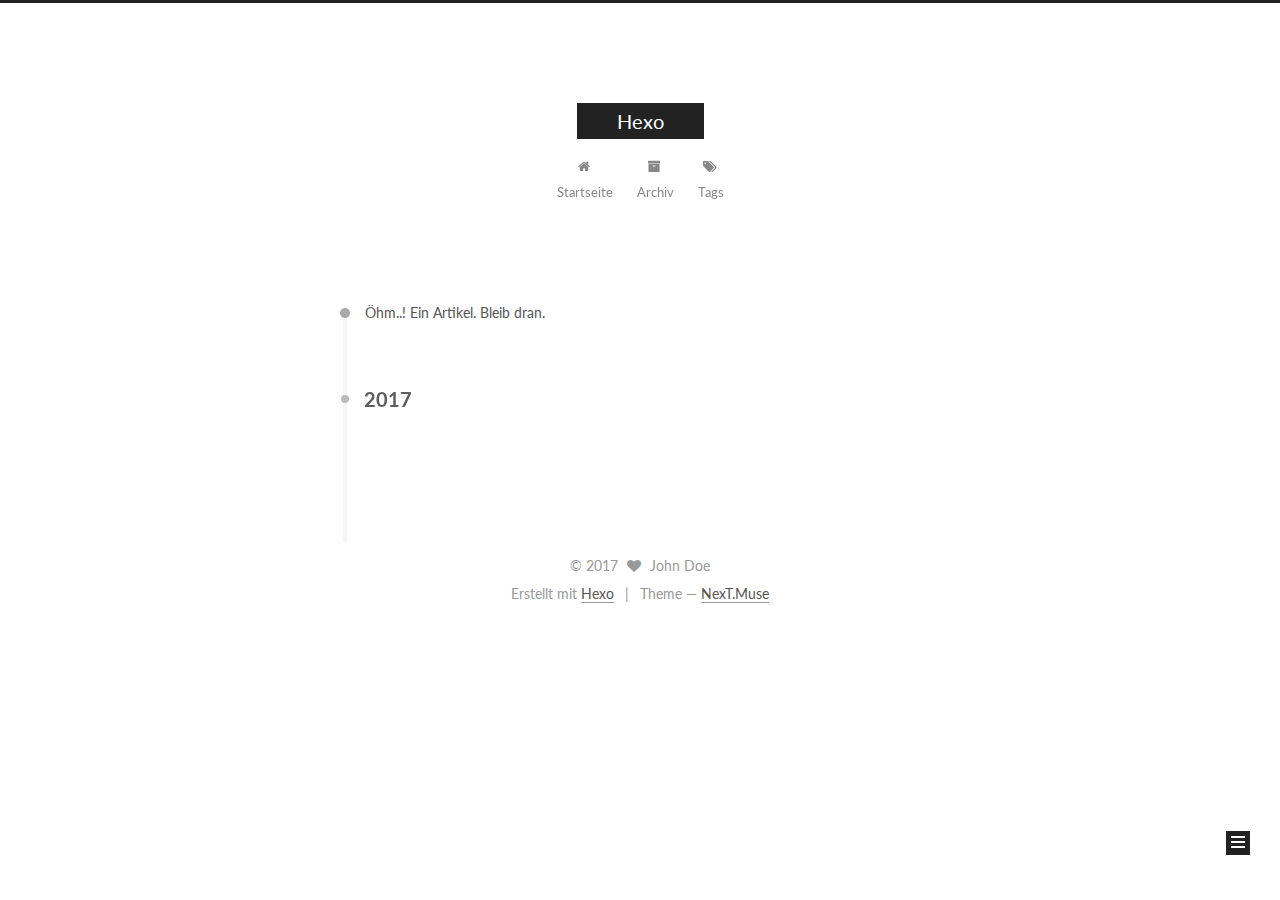
==== commit 8ec2d9b1: "Site updated: 2017-08-17 14:59:57" ====
--- a/archives/index.html
+++ b/archives/index.html
@@ -136,7 +136,7 @@
 
 
 
-  <title>Archive | Hexo</title>
+  <title>Archiv | Hexo</title>
   
 
 
@@ -196,7 +196,7 @@
             
               <i class="menu-item-icon fa fa-fw fa-home"></i> <br />
             
-            Home
+            Startseite
           </a>
         </li>
       
@@ -206,7 +206,7 @@
             
               <i class="menu-item-icon fa fa-fw fa-archive"></i> <br />
             
-            Archives
+            Archiv
           </a>
         </li>
       
@@ -252,7 +252,7 @@
         
           
         
-        Um..! 1 post. Keep on posting.
+        Öhm..! Ein Artikel. Bleib dran.
       </span>
 
       
@@ -351,7 +351,7 @@
             <div class="site-state-item site-state-posts">
               <a href="/archives/">
                 <span class="site-state-item-count">1</span>
-                <span class="site-state-item-name">posts</span>
+                <span class="site-state-item-name">Artikel</span>
               </a>
             </div>
           
@@ -414,7 +414,7 @@
 
 
   <div class="powered-by">
-    Powered by <a class="theme-link" href="https://hexo.io">Hexo</a>
+    Erstellt mit  <a class="theme-link" href="https://hexo.io">Hexo</a>
   </div>
 
   <span class="post-meta-divider">|</span>
--- a/css/main.css
+++ b/css/main.css
@@ -1808,7 +1808,7 @@
   width: 4px;
   height: 4px;
   border-radius: 50%;
-  background: #bb2d1d;
+  background: #25522d;
 }
 .links-of-blogroll {
   font-size: 13px;
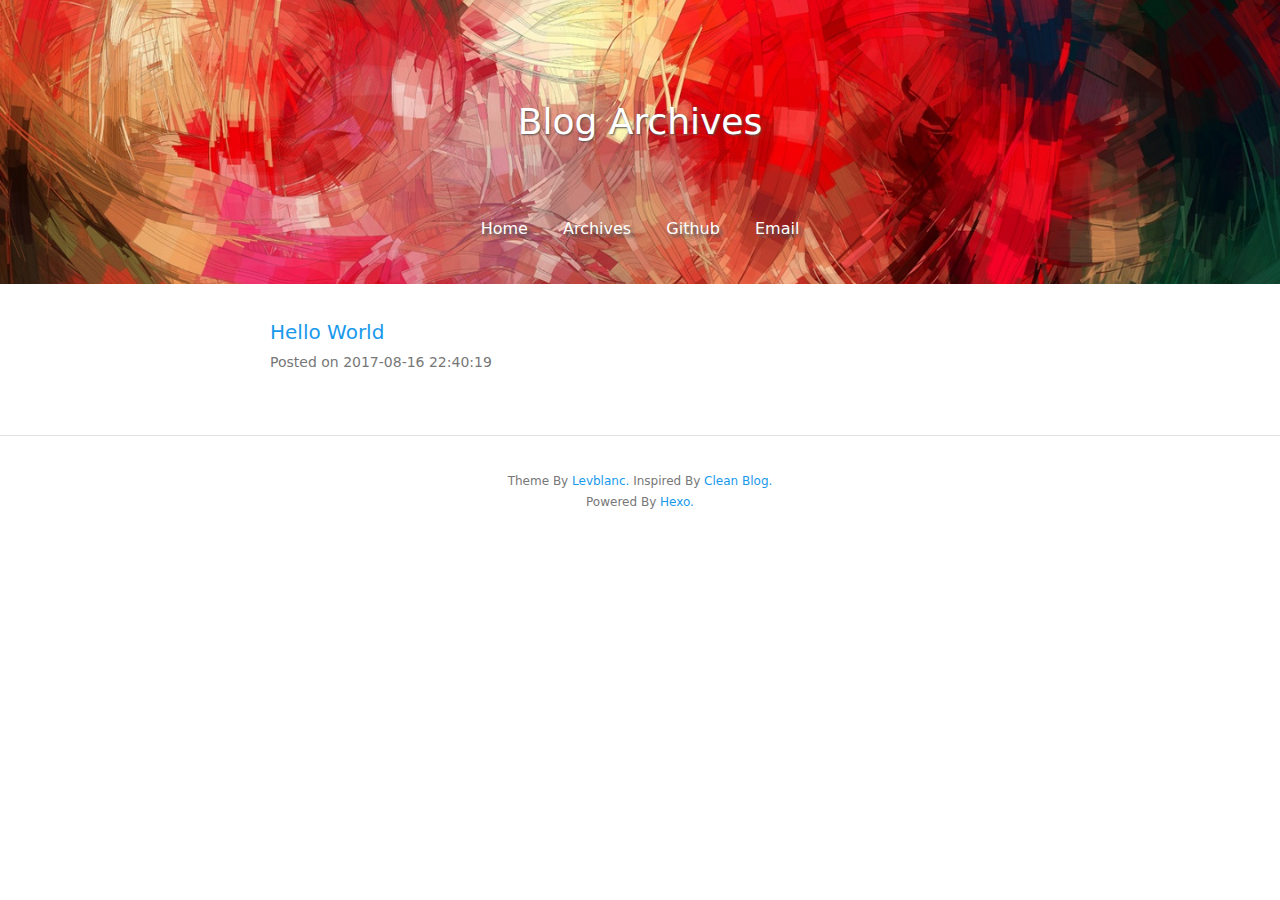
==== commit 1541bd2f: "Site updated: 2017-08-17 15:26:27" ====
--- a/archives/index.html
+++ b/archives/index.html
@@ -1,574 +1,154 @@
 <!DOCTYPE html>
-
-
-
+<html>
+  <!-- Html Head Tag-->
+  <head>
+  <meta charset="UTF-8">
+  <meta http-equiv="X-UA-Compatible" content="IE=edge">
+  <meta name="viewport" content="width=device-width, initial-scale=1">
+  <meta name="description" content="">
+  <meta name="author" content="John Doe">
+  <!-- Open Graph Data -->
+  <meta property="og:title" content="Hexo"/>
+  <meta property="og:description" content="" />
+  <meta property="og:site_name" content="Hexo"/>
+  <meta property="og:type" content="website" />
+  <meta property="og:image" content="http://yoursite.com"/>
+  
+    <link rel="alternate" href="/atom.xml" title="Hexo" type="application/atom+xml">
+  
+  
+    <link rel="icon" href="/favicon.png">
   
 
+  <!-- Site Title -->
+  <title>Hexo</title>
 
-<html class="theme-next muse use-motion" lang="">
-<head>
-  <meta charset="UTF-8"/>
-<meta http-equiv="X-UA-Compatible" content="IE=edge" />
-<meta name="viewport" content="width=device-width, initial-scale=1, maximum-scale=1"/>
-<meta name="theme-color" content="#222">
+  <!-- Bootstrap CSS -->
+  <link rel="stylesheet" href="/css/bootstrap.min.css">
+  <!-- Custom CSS -->
+  
+  <link rel="stylesheet" href="/css/style.light.css">
 
-
-
-
-
-
-
-
-
-<meta http-equiv="Cache-Control" content="no-transform" />
-<meta http-equiv="Cache-Control" content="no-siteapp" />
-
-
-
-
-
-
-
-
-
-
-
-
-
-
-
+  <!-- Google Analytics -->
   
-  
-  <link href="/lib/fancybox/source/jquery.fancybox.css?v=2.1.5" rel="stylesheet" type="text/css" />
-
-
-
-
-  
-  
-  
-  
-
-  
-    
-    
-  
-
-  
-
-  
-
-  
-
-  
-
-  
-    
-    
-    <link href="//fonts.googleapis.com/css?family=Lato:300,300italic,400,400italic,700,700italic&subset=latin,latin-ext" rel="stylesheet" type="text/css">
-  
-
-
-
-
-
-
-<link href="/lib/font-awesome/css/font-awesome.min.css?v=4.6.2" rel="stylesheet" type="text/css" />
-
-<link href="/css/main.css?v=5.1.2" rel="stylesheet" type="text/css" />
-
-
-  <meta name="keywords" content="Hexo, NexT" />
-
-
-
-
-
-  <link rel="alternate" href="/atom.xml" title="Hexo" type="application/atom+xml" />
-
-
-
-
-  <link rel="shortcut icon" type="image/x-icon" href="/favicon.ico?v=5.1.2" />
-
-
-
-
-
-
-<meta property="og:type" content="website">
-<meta property="og:title" content="Hexo">
-<meta property="og:url" content="http://yoursite.com/archives/index.html">
-<meta property="og:site_name" content="Hexo">
-<meta name="twitter:card" content="summary">
-<meta name="twitter:title" content="Hexo">
-
-
-
-<script type="text/javascript" id="hexo.configurations">
-  var NexT = window.NexT || {};
-  var CONFIG = {
-    root: '/',
-    scheme: 'Muse',
-    sidebar: {"position":"left","display":"post","offset":12,"offset_float":12,"b2t":false,"scrollpercent":false,"onmobile":false},
-    fancybox: true,
-    tabs: true,
-    motion: true,
-    duoshuo: {
-      userId: '0',
-      author: 'Author'
-    },
-    algolia: {
-      applicationID: '',
-      apiKey: '',
-      indexName: '',
-      hits: {"per_page":10},
-      labels: {"input_placeholder":"Search for Posts","hits_empty":"We didn't find any results for the search: ${query}","hits_stats":"${hits} results found in ${time} ms"}
-    }
-  };
-</script>
-
-
-
-  <link rel="canonical" href="http://yoursite.com/archives/"/>
-
-
-
-
-
-  <title>Archiv | Hexo</title>
-  
-
-
-
-
-
-
-
 
 </head>
 
-<body itemscope itemtype="http://schema.org/WebPage" lang="">
-
-  
-  
-    
-  
-
-  <div class="container sidebar-position-left  page-archive  ">
-    <div class="headband"></div>
-
-    <header id="header" class="header" itemscope itemtype="http://schema.org/WPHeader">
-      <div class="header-inner"><div class="site-brand-wrapper">
-  <div class="site-meta ">
-    
-
-    <div class="custom-logo-site-title">
-      <a href="/"  class="brand" rel="start">
-        <span class="logo-line-before"><i></i></span>
-        <span class="site-title">Hexo</span>
-        <span class="logo-line-after"><i></i></span>
-      </a>
-    </div>
-      
-        <p class="site-subtitle"></p>
-      
-  </div>
-
-  <div class="site-nav-toggle">
-    <button>
-      <span class="btn-bar"></span>
-      <span class="btn-bar"></span>
-      <span class="btn-bar"></span>
-    </button>
-  </div>
-</div>
-
-<nav class="site-nav">
-  
-
-  
-    <ul id="menu" class="menu">
-      
-        
-        <li class="menu-item menu-item-home">
-          <a href="/" rel="section">
-            
-              <i class="menu-item-icon fa fa-fw fa-home"></i> <br />
-            
-            Startseite
-          </a>
-        </li>
-      
-        
-        <li class="menu-item menu-item-archives">
-          <a href="/archives/" rel="section">
-            
-              <i class="menu-item-icon fa fa-fw fa-archive"></i> <br />
-            
-            Archiv
-          </a>
-        </li>
-      
-        
-        <li class="menu-item menu-item-tags">
-          <a href="/tags/" rel="section">
-            
-              <i class="menu-item-icon fa fa-fw fa-tags"></i> <br />
-            
-            Tags
-          </a>
-        </li>
-      
-
-      
-    </ul>
-  
-
-  
-</nav>
+  <body>
+    <!-- Archive Header -->
+<!-- Page Header -->
 
 
-
- </div>
-    </header>
-
-    <main id="main" class="main">
-      <div class="main-inner">
-        <div class="content-wrap">
-          <div id="content" class="content">
+<header class="site-header header-background" style="background-image: url(/img/default-banner-dark.jpg)">
+  <div class="container">
+    <div class="row">
+      <div class="col-lg-8 col-lg-offset-2 col-md-10 col-md-offset-1">
+        <div class="page-title with-background-image">
+          <p class="title">Blog Archives</p>
+          <p class="subtitle"></p>
+        </div>
+        <div class="site-menu with-background-image">
+          <ul>
             
-
-  
-  
-  
-  <div class="post-block archive">
-    <div id="posts" class="posts-collapse">
-      <span class="archive-move-on"></span>
-
-      <span class="archive-page-counter">
-        
-        
-        
-          
-        
-        Öhm..! Ein Artikel. Bleib dran.
-      </span>
-
-      
-
-        
-        
-        
-
-        
-          
-          <div class="collection-title">
-            <h2 class="archive-year motion-element" id="archive-year-2017">2017</h2>
-          </div>
-        
-        
-
-        
-
-  <article class="post post-type-normal" itemscope itemtype="http://schema.org/Article">
-    <header class="post-header">
-
-      <h2 class="post-title">
-        
-            <a class="post-title-link" href="/2017/08/16/hello-world/" itemprop="url">
-              
-                <span itemprop="name">Hello World</span>
-              
-            </a>
-        
-      </h2>
-
-      <div class="post-meta">
-        <time class="post-time" itemprop="dateCreated"
-              datetime="2017-08-16T22:40:19+08:00"
-              content="2017-08-16" >
-          08-16
-        </time>
+              <li>
+                <a href="/">
+                  
+                  Home
+                  
+                </a>
+              </li>
+            
+              <li>
+                <a href="/archives">
+                  
+                  Archives
+                  
+                </a>
+              </li>
+            
+              <li>
+                <a href="https://github.com/levblanc">
+                  
+                  Github
+                  
+                </a>
+              </li>
+            
+              <li>
+                <a href="mailto:levblanc@163.com">
+                  
+                  Email
+                  
+                </a>
+              </li>
+            
+          </ul>
+        </div>
       </div>
-
-    </header>
-  </article>
+    </div>
+  </div>
+</header>
 
 
+<!-- Archive List -->
+<div class="container">
+  <div class="row">
+    <div class="col-lg-8 col-lg-offset-2 col-md-10 col-md-offset-1">
+      
+        <div class="archive-item">
+  <a href="/2017/08/16/hello-world/" class="post-title">
+    Hello World
+  </a>
+  <div class="date text-muted">Posted on 2017-08-16 22:40:19</div>
+</div>
 
       
 
     </div>
   </div>
-  
-  
-  
-
-  
+</div>
+<!-- Pagination -->
+<div class="container">
+  <div class="row">
+    <div class="col-lg-10 col-md-10 col-md-offset-1">
+      <ul class="pagination">
+          
+          
+      </ul>
+    </div>
+  </div>
+</div>
 
 
 
-          </div>
-          
+    <!-- Footer -->
+<footer>
+  <div class="container">
+    <div class="row">
+      <div class="col-lg-8 col-lg-offset-2 col-md-10 col-md-offset-1">
+        <p class="copyright text-muted">
+          Theme By <a target="_blank" href="https://github.com/levblanc">Levblanc.</a>
+          Inspired By <a target="_blank" href="https://github.com/klugjo/hexo-theme-clean-blog">Clean Blog.</a>
+        <p class="copyright text-muted">
+          Powered By <a target="_blank" href="https://hexo.io/">Hexo.</a>
+        </p>
+      </div>
+    </div>
+  </div>
+</footer>
 
 
-          
-
-        </div>
-        
-          
-  
-  <div class="sidebar-toggle">
-    <div class="sidebar-toggle-line-wrap">
-      <span class="sidebar-toggle-line sidebar-toggle-line-first"></span>
-      <span class="sidebar-toggle-line sidebar-toggle-line-middle"></span>
-      <span class="sidebar-toggle-line sidebar-toggle-line-last"></span>
-    </div>
-  </div>
-
-  <aside id="sidebar" class="sidebar">
-    
-    <div class="sidebar-inner">
-
-      
-
-      
-
-      <section class="site-overview sidebar-panel sidebar-panel-active">
-        <div class="site-author motion-element" itemprop="author" itemscope itemtype="http://schema.org/Person">
-          <img class="site-author-image" itemprop="image"
-               src="/images/avatar.gif"
-               alt="John Doe" />
-          <p class="site-author-name" itemprop="name">John Doe</p>
-           
-              <p class="site-description motion-element" itemprop="description"></p>
-          
-        </div>
-        <nav class="site-state motion-element">
-
-          
-            <div class="site-state-item site-state-posts">
-              <a href="/archives/">
-                <span class="site-state-item-count">1</span>
-                <span class="site-state-item-name">Artikel</span>
-              </a>
-            </div>
-          
-
-          
-
-          
-
-        </nav>
-
-        
-          <div class="feed-link motion-element">
-            <a href="/atom.xml" rel="alternate">
-              <i class="fa fa-rss"></i>
-              RSS
-            </a>
-          </div>
-        
-
-        <div class="links-of-author motion-element">
-          
-        </div>
-
-        
-        
-
-        
-        
-
-        
-
-
-      </section>
-
-      
-
-      
-
-    </div>
-  </aside>
-
-
-        
-      </div>
-    </main>
-
-    <footer id="footer" class="footer">
-      <div class="footer-inner">
-        <div class="copyright" >
-  
-  &copy; 
-  <span itemprop="copyrightYear">2017</span>
-  <span class="with-love">
-    <i class="fa fa-heart"></i>
-  </span>
-  <span class="author" itemprop="copyrightHolder">John Doe</span>
-
-  
-</div>
-
-
-  <div class="powered-by">
-    Erstellt mit  <a class="theme-link" href="https://hexo.io">Hexo</a>
-  </div>
-
-  <span class="post-meta-divider">|</span>
-
-  <div class="theme-info">
-    Theme &mdash;
-    <a class="theme-link" href="https://github.com/iissnan/hexo-theme-next">
-      NexT.Muse
-    </a>
-  </div>
-
-
-        
-
-
-
-
-
-
-
-        
-      </div>
-    </footer>
-
-    
-      <div class="back-to-top">
-        <i class="fa fa-arrow-up"></i>
-        
-      </div>
-    
-
-  </div>
-
-  
-
-<script type="text/javascript">
-  if (Object.prototype.toString.call(window.Promise) !== '[object Function]') {
-    window.Promise = null;
-  }
+    <!-- After Footer Scripts -->
+<script src="/js/highlight.pack.js"></script>
+<script>
+  document.addEventListener("DOMContentLoaded", function(event) {
+    var codeBlocks = Array.prototype.slice.call(document.getElementsByTagName('pre'))
+    codeBlocks.forEach(function(block, index) {
+      hljs.highlightBlock(block);
+    });
+  });
 </script>
 
+  </body>
+</html>
 
-
-
-
-
-
-
-
-  
-
-
-
-
-
-
-
-
-
-
-
-
-  
-  <script type="text/javascript" src="/lib/jquery/index.js?v=2.1.3"></script>
-
-  
-  <script type="text/javascript" src="/lib/fastclick/lib/fastclick.min.js?v=1.0.6"></script>
-
-  
-  <script type="text/javascript" src="/lib/jquery_lazyload/jquery.lazyload.js?v=1.9.7"></script>
-
-  
-  <script type="text/javascript" src="/lib/velocity/velocity.min.js?v=1.2.1"></script>
-
-  
-  <script type="text/javascript" src="/lib/velocity/velocity.ui.min.js?v=1.2.1"></script>
-
-  
-  <script type="text/javascript" src="/lib/fancybox/source/jquery.fancybox.pack.js?v=2.1.5"></script>
-
-
-  
-
-
-  <script type="text/javascript" src="/js/src/utils.js?v=5.1.2"></script>
-
-  <script type="text/javascript" src="/js/src/motion.js?v=5.1.2"></script>
-
-
-
-  
-  
-
-  
-  
-    <script type="text/javascript" id="motion.page.archive">
-      $('.archive-year').velocity('transition.slideLeftIn');
-    </script>
-  
-
-
-  
-
-
-  <script type="text/javascript" src="/js/src/bootstrap.js?v=5.1.2"></script>
-
-
-
-  
-
-
-  
-
-
-
-
-	
-
-
-
-
-
-  
-
-
-
-
-
-  
-
-
-
-
-
-
-
-
-  
-
-
-
-
-
-  
-
-  
-
-  
-
-  
-
-  
-
-  
-
-</body>
-</html>
--- a/css/style.light.css
+++ b/css/style.light.css
@@ -0,0 +1,749 @@
+/* basic colors */
+/* theme colors */
+/* modify value of $theme-color to get different theme colors */
+/* typo.css from https://github.com/sofish/typo.css */
+
+@charset "utf-8";
+
+/* 防止用户自定义背景颜色对网页的影响，添加让用户可以自定义字体 */
+html {
+  color: #333;
+  background: #fff;
+  -webkit-text-size-adjust: 100%;
+  -ms-text-size-adjust: 100%;
+  text-rendering: optimizelegibility;
+}
+
+/* 如果你的项目仅支持 IE9+ | Chrome | Firefox 等，推荐在 <html> 中添加 .borderbox 这个 class */
+html.borderbox *, html.borderbox *:before, html.borderbox *:after {
+  -moz-box-sizing: border-box;
+  -webkit-box-sizing: border-box;
+  box-sizing: border-box;
+}
+
+/* 内外边距通常让各个浏览器样式的表现位置不同 */
+body, dl, dt, dd, ul, ol, li, h1, h2, h3, h4, h5, h6, pre, code, form, fieldset, legend, input, textarea, p, blockquote, th, td, hr, button, article, aside, details, figcaption, figure, footer, header, menu, nav, section {
+  margin: 0;
+  padding: 0;
+}
+
+/* 重设 HTML5 标签, IE 需要在 js 中 createElement(TAG) */
+article, aside, details, figcaption, figure, footer, header, menu, nav, section {
+  display: block;
+}
+
+/* HTML5 媒体文件跟 img 保持一致 */
+audio, canvas, video {
+  display: inline-block;
+}
+
+/* 要注意表单元素并不继承父级 font 的问题 */
+body, button, input, select, textarea {
+  font: 300 1rem/1.8 PingFang SC, Lantinghei SC, Microsoft Yahei, Hiragino Sans GB, Microsoft Sans Serif, WenQuanYi Micro Hei, sans;
+}
+
+button::-moz-focus-inner,
+input::-moz-focus-inner {
+  padding: 0;
+  border: 0;
+}
+
+/* 去掉各Table cell 的边距并让其边重合 */
+table {
+  border-collapse: collapse;
+  border-spacing: 0;
+}
+
+/* 去除默认边框 */
+fieldset, img {
+  border: 0;
+}
+
+/* 块/段落引用 */
+blockquote {
+  position: relative;
+  color: #999;
+  font-weight: 400;
+  border-left: 1px solid #1abc9c;
+  padding-left: 1em;
+  margin: 1em 3em 1em 2em;
+}
+
+@media only screen and ( max-width: 640px ) {
+  blockquote {
+    margin: 1em 0;
+  }
+}
+
+/* Firefox 以外，元素没有下划线，需添加 */
+acronym, abbr {
+  border-bottom: 1px dotted;
+  font-variant: normal;
+}
+
+/* 添加鼠标问号，进一步确保应用的语义是正确的（要知道，交互他们也有洁癖，如果你不去掉，那得多花点口舌） */
+abbr {
+  cursor: help;
+}
+
+/* 一致的 del 样式 */
+del {
+  text-decoration: line-through;
+}
+
+address, caption, cite, code, dfn, em, th, var {
+  font-style: normal;
+  font-weight: 400;
+}
+
+/* 去掉列表前的标识, li 会继承，大部分网站通常用列表来很多内容，所以应该当去 */
+ul, ol {
+  list-style: none;
+}
+
+/* 对齐是排版最重要的因素, 别让什么都居中 */
+caption, th {
+  text-align: left;
+}
+
+q:before, q:after {
+  content: '';
+}
+
+/* 统一上标和下标 */
+sub, sup {
+  font-size: 75%;
+  line-height: 0;
+  position: relative;
+}
+
+:root sub, :root sup {
+  vertical-align: baseline; /* for ie9 and other modern browsers */
+}
+
+sup {
+  top: -0.5em;
+}
+
+sub {
+  bottom: -0.25em;
+}
+
+/* 让链接在 hover 状态下显示下划线 */
+// a {
+//   color: #1abc9c;
+// }
+
+// a:hover {
+//   text-decoration: underline;
+// }
+
+// .typo a {
+//   border-bottom: 1px solid #1abc9c;
+// }
+
+// .typo a:hover {
+//   border-bottom-color: #555;
+//   color: #555;
+//   text-decoration: none;
+// }
+
+/* 默认不显示下划线，保持页面简洁 */
+ins, a {
+  text-decoration: none;
+}
+
+/* 专名号：虽然 u 已经重回 html5 Draft，但在所有浏览器中都是可以使用的，
+ * 要做到更好，向后兼容的话，添加 class="typo-u" 来显示专名号
+ * 关于 <u> 标签：http://www.whatwg.org/specs/web-apps/current-work/multipage/text-level-semantics.html#the-u-element
+ * 被放弃的是 4，之前一直搞错 http://www.w3.org/TR/html401/appendix/changes.html#idx-deprecated
+ * 一篇关于 <u> 标签的很好文章：http://html5doctor.com/u-element/
+ */
+u, .typo-u {
+  text-decoration: underline;
+}
+
+/* 标记，类似于手写的荧光笔的作用 */
+mark {
+  background: #fffdd1;
+  border-bottom: 1px solid #ffedce;
+  padding: 2px;
+  margin: 0 5px;
+}
+
+/* 代码片断 */
+pre, code, pre tt {
+  font-family: Courier, 'Courier New', monospace;
+}
+
+pre {
+  background: #f8f8f8;
+  border: 1px solid #ddd;
+  padding: 1em 1.5em;
+  display: block;
+  -webkit-overflow-scrolling: touch;
+}
+
+/* 一致化 horizontal rule */
+hr {
+  border: none;
+  border-bottom: 1px solid #cfcfcf;
+  margin-bottom: 0.8em;
+  height: 10px;
+}
+
+/* 底部印刷体、版本等标记 */
+small, .typo-small,
+  /* 图片说明 */
+figcaption {
+  font-size: 0.9em;
+  color: #888;
+}
+
+strong, b {
+  font-weight: bold;
+  color: #000;
+}
+
+/* 可拖动文件添加拖动手势 */
+[draggable] {
+  cursor: move;
+}
+
+.clearfix:before, .clearfix:after {
+  content: "";
+  display: table;
+}
+
+.clearfix:after {
+  clear: both;
+}
+
+.clearfix {
+  zoom: 1;
+}
+
+/* 强制文本换行 */
+.textwrap, .textwrap td, .textwrap th {
+  word-wrap: break-word;
+  word-break: break-all;
+}
+
+.textwrap-table {
+  table-layout: fixed;
+}
+
+/* 提供 serif 版本的字体设置: iOS 下中文自动 fallback 到 sans-serif */
+.serif {
+  font-family: Palatino, Optima, Georgia, serif;
+}
+
+/* 保证块/段落之间的空白隔行 */
+.typo table, .typo p, .typo pre, .typo ul, .typo ol, .typo dl, .typo form, .typo hr,
+.typo-p, .typo-pre, .typo-ul, .typo-ol, .typo-dl, .typo-form, .typo-hr, .typo-table, blockquote {
+  margin-bottom: 1.2em
+}
+
+h1, h2, h3, h4, h5, h6 {
+  font-family: PingFang SC, Verdana, Helvetica Neue, Microsoft Yahei, Hiragino Sans GB, Microsoft Sans Serif, WenQuanYi Micro Hei, sans-serif;
+  font-weight: 100;
+  color: #000;
+  line-height: 1.35;
+}
+
+/* 标题应该更贴紧内容，并与其他块区分，margin 值要相应做优化 */
+.typo h1, .typo h2, .typo h3, .typo h4, .typo h5, .typo h6,
+.typo-h1, .typo-h2, .typo-h3, .typo-h4, .typo-h5, .typo-h6 {
+  margin-top: 1.2em;
+  margin-bottom: 0.6em;
+  line-height: 1.35;
+}
+
+.typo h1, .typo-h1 {
+  font-size: 2em;
+}
+
+.typo h2, .typo-h2 {
+  font-size: 1.8em;
+}
+
+.typo h3, .typo-h3 {
+  font-size: 1.6em;
+}
+
+.typo h4, .typo-h4 {
+  font-size: 1.4em;
+}
+
+.typo h5, .typo h6, .typo-h5, .typo-h6 {
+  font-size: 1.2em;
+}
+
+/* 在文章中，应该还原 ul 和 ol 的样式 */
+.typo ul, .typo-ul {
+  margin-left: 1.3em;
+  list-style: disc;
+}
+
+.typo ol, .typo-ol {
+  list-style: decimal;
+  margin-left: 1.9em;
+}
+
+.typo li ul, .typo li ol, .typo-ul ul, .typo-ul ol, .typo-ol ul, .typo-ol ol {
+  margin-bottom: 0.8em;
+  margin-left: 2em;
+}
+
+.typo li ul, .typo-ul ul, .typo-ol ul {
+  list-style: circle;
+}
+
+/* 同 ul/ol，在文章中应用 table 基本格式 */
+// .typo table th,
+// .typo table td,
+.typo-table th,
+.typo-table td,
+.typo table caption {
+  border: 1px solid #ddd;
+  padding: 0.5em 1em;
+  color: #666;
+}
+
+
+// .typo table th,
+.typo-table th {
+  background: #fbfbfb;
+}
+
+// .typo table thead th,
+.typo-table thead th {
+  background: #f1f1f1;
+}
+
+.typo table caption {
+  border-bottom: none;
+}
+
+/* 去除 webkit 中 input 和 textarea 的默认样式  */
+.typo-input, .typo-textarea {
+  -webkit-appearance: none;
+  border-radius: 0;
+}
+
+.typo-em, .typo em, legend, caption {
+  color: #000;
+  font-weight: inherit;
+}
+
+/* 着重号，只能在少量（少于100个字符）且全是全角字符的情况下使用 */
+.typo-em {
+  position: relative;
+}
+
+.typo-em:after {
+  position: absolute;
+  top: 0.65em;
+  left: 0;
+  width: 100%;
+  overflow: hidden;
+  white-space: nowrap;
+  content: "・・・・・・・・・・・・・・・・・・・・・・・・・・・・・・・・・・・・・・・・・・・・・・・・・・・・・・・・・・・・・・・・・・・・・・・・・・・・・・・・・・・・・・・・・・・・・・・・・・・・";
+}
+
+/* Responsive images */
+.typo img {
+  max-width: 100%;
+}
+
+.hljs {
+  display: block;
+  overflow-x: auto;
+  padding: 0.5em;
+  background: #23241f;
+}
+.hljs,
+.hljs-tag,
+.hljs-subst {
+  color: #f8f8f2;
+}
+.hljs-strong,
+.hljs-emphasis {
+  color: #a8a8a2;
+}
+.hljs-bullet,
+.hljs-quote,
+.hljs-number,
+.hljs-regexp,
+.hljs-literal,
+.hljs-link {
+  color: #ae81ff;
+}
+.hljs-code,
+.hljs-title,
+.hljs-section,
+.hljs-selector-class {
+  color: #a6e22e;
+}
+.hljs-strong {
+  font-weight: bold;
+}
+.hljs-emphasis {
+  font-style: italic;
+}
+.hljs-keyword,
+.hljs-selector-tag,
+.hljs-name,
+.hljs-attr {
+  color: #f92672;
+}
+.hljs-symbol,
+.hljs-attribute {
+  color: #66d9ef;
+}
+.hljs-params,
+.hljs-class .hljs-title {
+  color: #f8f8f2;
+}
+.hljs-string,
+.hljs-type,
+.hljs-built_in,
+.hljs-builtin-name,
+.hljs-selector-id,
+.hljs-selector-attr,
+.hljs-selector-pseudo,
+.hljs-addition,
+.hljs-variable,
+.hljs-template-variable {
+  color: #e6db74;
+}
+.hljs-comment,
+.hljs-deletion,
+.hljs-meta {
+  color: #75715e;
+}
+.highlight {
+  overflow: auto;
+}
+.highlight table {
+  width: 100%;
+  max-width: 100%;
+}
+.highlight pre {
+  font-size: 0.8125rem;
+}
+.highlight .gutter {
+  width: 5%;
+  text-align: right;
+}
+.highlight .gutter pre {
+  border-top: 0;
+  border-bottom: 0;
+  border-left: 0;
+}
+.highlight .code {
+  width: 95%;
+}
+.highlight .code pre {
+  border: 0;
+}
+code {
+  color: #1999ec;
+  padding: 0 0.125rem;
+  margin: 0 0.125rem;
+  border-radius: 0.0625rem;
+  background-color: #f0e8df;
+}
+@media only screen and (max-width: 414px) {
+  .highlight pre {
+    font-size: 0.75rem;
+  }
+}
+html,
+body {
+  color: #555;
+  background-color: #fff;
+  font-size: 100%; /* add PX (or original value) as backup */
+  font-size: 100%;
+}
+a {
+  color: #1999ec;
+}
+a:hover {
+  text-decoration: none;
+  color: #fff;
+  background-color: #1999ec;
+  transition: all 0.25s;
+  cursor: pointer;
+}
+strong {
+  color: #555;
+}
+h1,
+h2,
+h3,
+h4,
+h5,
+h6 {
+  color: #555;
+}
+.site-header {
+  padding: 2.5rem 0;
+  border-bottom: 1px solid #e1e1e1;
+  margin-bottom: 1.875rem;
+}
+.site-header.header-background {
+  border-bottom: 0;
+  background-color: #808080;
+  background-position: center center;
+  background-attachment: scroll;
+  -webkit-background-size: cover;
+  -moz-background-size: cover;
+  background-size: cover;
+  -o-background-size: cover;
+}
+.site-header .page-title {
+  color: #1999ec;
+  text-align: center;
+  text-shadow: 1px 1px 2px #555;
+}
+.site-header .page-title.with-background-image {
+  color: #fff;
+  padding: 3.125rem 0;
+}
+.site-header .page-title .title {
+  font-size: 2.25rem;
+}
+.site-menu {
+  text-align: center;
+  margin-top: 0.625rem;
+  text-shadow: 3px 3px 3px #555;
+}
+.site-menu ul {
+  margin: 0 auto;
+  padding: 0;
+}
+.site-menu ul > li {
+  display: inline-block;
+  margin-right: 0.625rem;
+}
+.site-menu ul > li:last-child {
+  margin-right: 0;
+}
+.site-menu ul > li > a {
+  padding: 0.1875rem 0.625rem;
+  border-radius: 0.125rem;
+}
+.site-menu.with-background-image a {
+  color: #fff;
+}
+@media only screen and (max-width: 414px) {
+  .site-header .page-title.with-background-image {
+    padding: 1.875rem 0;
+  }
+  .site-header .page-title .title {
+    font-size: 1.375rem;
+  }
+  .site-menu {
+    font-size: 1rem;
+  }
+  .site-menu ul li {
+    margin-right: 0;
+  }
+  .site-menu ul li > a {
+    padding: 0.1875rem 0.375rem;
+  }
+}
+.post-item-wrapper {
+  padding: 2.1875rem 0;
+  border-bottom: 1px solid #e1e1e1;
+  text-align: center;
+  overflow: hidden;
+}
+.post-item-wrapper:last-child {
+  border-bottom: none;
+}
+.post-item-wrapper .post-title {
+  display: inline-block;
+  padding: 0 0.625rem;
+  margin-bottom: 1.25rem;
+  font-size: 1.375rem;
+  text-align: center;
+  border-radius: 0.125rem;
+}
+.post-item-wrapper .post-excerpt {
+  overflow: hidden;
+}
+.post-item-wrapper .date-and-category,
+.post-item-wrapper .excerpt,
+.post-item-wrapper .tags {
+  float: left;
+}
+.post-item-wrapper .date-and-category,
+.post-item-wrapper .tags {
+  width: 14%;
+}
+.post-item-wrapper .excerpt {
+  width: 64%;
+  margin: 0 4%;
+  font-size: 0.875rem;
+  text-align: justify;
+}
+.post-item-wrapper .excerpt p {
+  margin-bottom: 0;
+}
+.post-item-wrapper .date-and-category {
+  font-size: 0.8125rem;
+  text-align: center;
+  border: 1px solid #1999ec;
+  border-radius: 0.1875rem;
+}
+.post-item-wrapper .date-and-category .date,
+.post-item-wrapper .date-and-category .categories {
+  padding: 0.125rem 0;
+}
+.post-item-wrapper .date-and-category .date {
+  color: #1999ec;
+}
+.post-item-wrapper .date-and-category .categories {
+  color: #fff;
+  background-color: #1999ec;
+}
+.post-item-wrapper .date-and-category .categories > a {
+  color: #fff;
+  background-color: #1999ec;
+}
+.post-item-wrapper .tags {
+  overflow: hidden;
+}
+.post-item-wrapper .tags .untagged,
+.post-item-wrapper .tags .tag {
+  display: inline-block;
+  font-size: 0.8125rem;
+  padding: 0 0.3125rem;
+  text-align: center;
+  border: 1px solid #1999ec;
+  border-radius: 0.1875rem;
+}
+.post-item-wrapper .tags .untagged {
+  color: #1999ec;
+}
+@media only screen and (max-width: 768px) {
+  .post-item-wrapper .date-and-category,
+  .post-item-wrapper .tags {
+    display: none;
+  }
+  .post-item-wrapper .excerpt {
+    width: 100%;
+    padding: 0 5%;
+    margin: 0;
+    float: none;
+  }
+  .post-item-wrapper .post-title {
+    font-size: 1.125rem;
+  }
+}
+.archive-item {
+  margin-bottom: 1.25rem;
+}
+.archive-item .post-title {
+  font-size: 1.25rem;
+  padding: 0 0.3125rem;
+  border-radius: 0.125rem;
+}
+.archive-item .date {
+  font-size: 0.875rem;
+  padding: 0 0.3125rem;
+}
+@media only screen and (max-width: 414px) {
+  .archive-item .post-title {
+    font-size: 1rem;
+  }
+  .archive-item .date {
+    font-size: 0.875rem;
+  }
+}
+.post-tags,
+.post-info {
+  font-size: 0.875rem;
+  font-style: italic;
+  text-align: center;
+}
+.post-info {
+  margin-bottom: 0.3125rem;
+}
+.post-info .info {
+  padding: 0 0.5rem;
+  border-right: 1px dotted #85878a;
+}
+.post-info .info:last-child {
+  border-right: none;
+}
+.post-info .categories a {
+  padding: 0.125rem 0.25rem;
+  border-radius: 0.125rem;
+}
+.post-tags {
+  font-style: italic;
+}
+.post-tags > a {
+  display: inline-block;
+  padding: 0 0.25rem;
+  margin-right: 0.125rem;
+  border-radius: 0.125rem;
+}
+.post-content {
+  padding-top: 2.5rem;
+  padding-bottom: 2.5rem;
+  font-size: 0.9375rem;
+}
+@media only screen and (max-width: 414px) {
+  .post-tags,
+  .post-info {
+    font-size: 0.75rem;
+  }
+  .post-tags .info,
+  .post-info .info {
+    padding: 0 0.3125rem;
+  }
+  .post-tags .time,
+  .post-info .time {
+    display: none;
+  }
+  .post-content {
+    font-size: 0.78125rem;
+  }
+}
+footer {
+  padding: 2.1875rem 0;
+  border-top: 1px solid #e1e1e1;
+  font-size: 0.75rem;
+  text-align: center;
+}
+.pagination {
+  display: block;
+  text-align: center;
+  overflow: hidden;
+}
+.pagination > li {
+  display: inline-block;
+}
+.pagination > li > a {
+  color: #1999ec;
+  background-color: #fff;
+  border: 1px solid #1999ec;
+  border-radius: 0.1875rem;
+}
+.pagination > li > a:hover {
+  color: #fff;
+  background-color: #1999ec;
+  border: 1px solid #1999ec;
+}
+.pagination > li > a span {
+  display: inline-block;
+}
+@media only screen and (max-width: 414px) {
+  .pagination {
+    font-size: 0.875rem;
+  }
+}
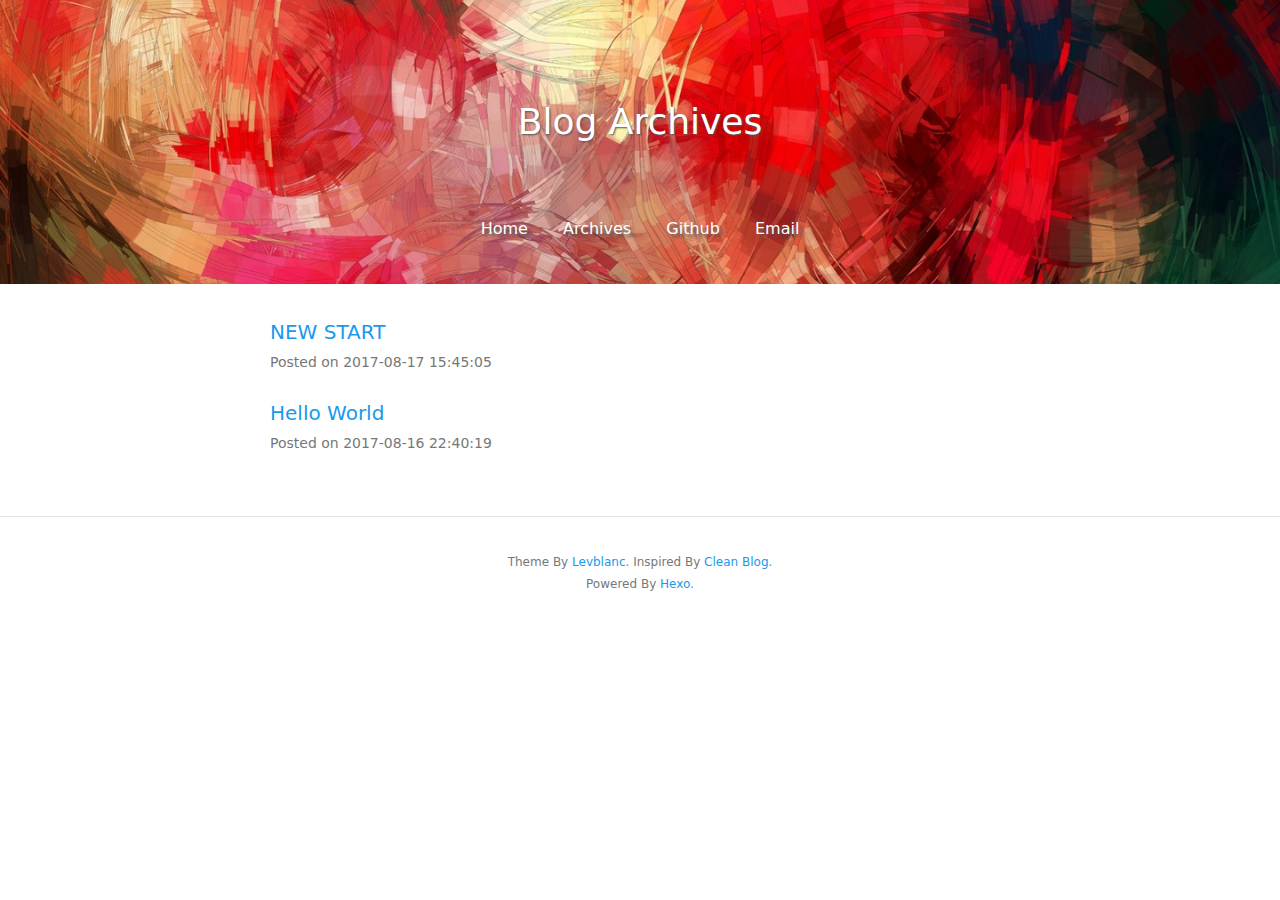
==== commit c5eb341c: "Site updated: 2017-08-17 15:54:29" ====
--- a/archives/index.html
+++ b/archives/index.html
@@ -96,6 +96,14 @@
     <div class="col-lg-8 col-lg-offset-2 col-md-10 col-md-offset-1">
       
         <div class="archive-item">
+  <a href="/2017/08/17/NEW-START/" class="post-title">
+    NEW START
+  </a>
+  <div class="date text-muted">Posted on 2017-08-17 15:45:05</div>
+</div>
+
+      
+        <div class="archive-item">
   <a href="/2017/08/16/hello-world/" class="post-title">
     Hello World
   </a>
